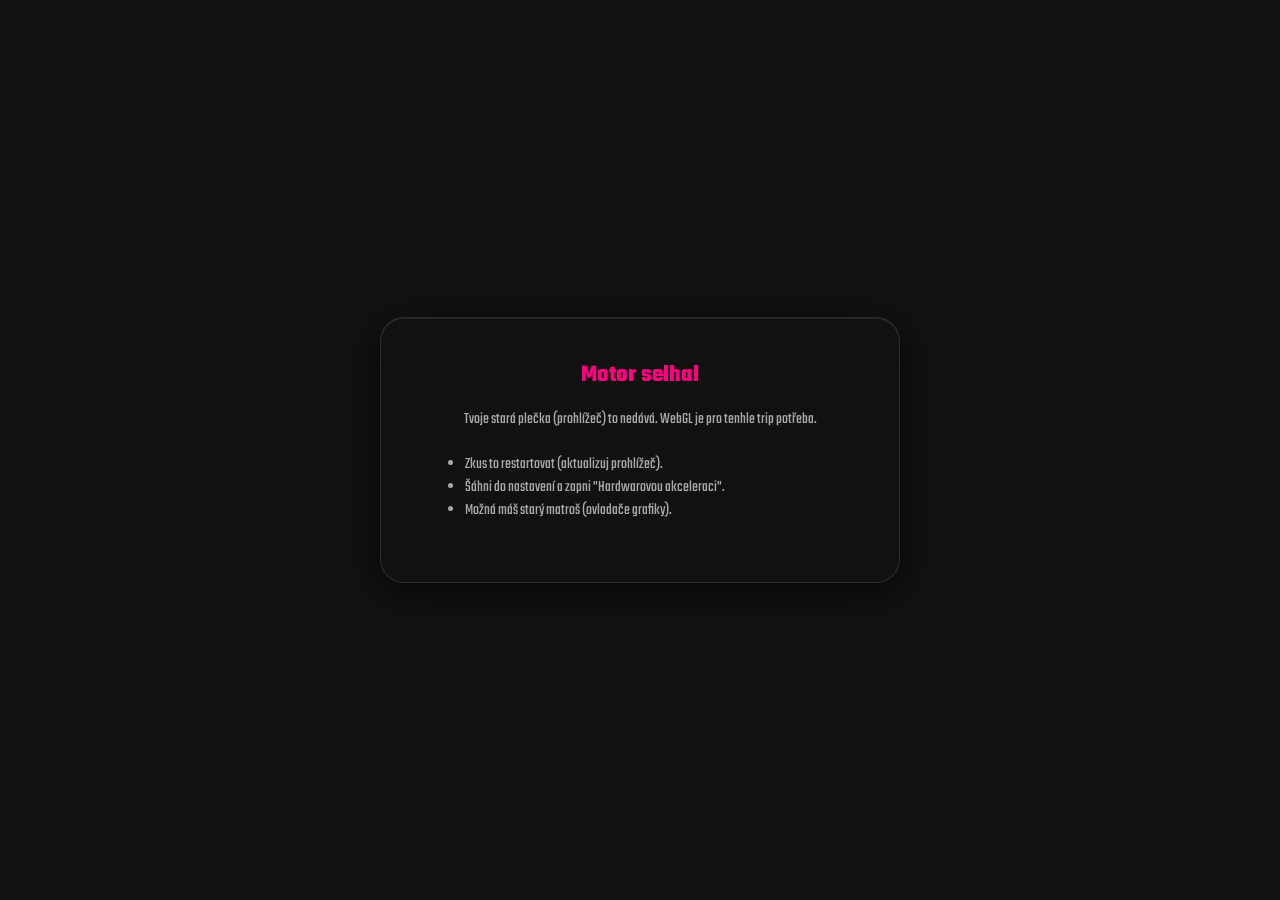
==== index.html @ 1c4b2ab7 "Update index.html" ====
<!DOCTYPE html>
<html lang="cs">
<head>
    <meta charset="UTF-8">
    <meta name="viewport" content="width=device-width, initial-scale=1.0, user-scalable=no, maximum-scale=1.0, viewport-fit=cover">
    <title>Pedrova jízda</title>
    <meta name="description" content="Procedurální underground runner s vlastním WebGL enginem.">
    <meta name="theme-color" content="#00AACC">
    
    <!-- PWA a Apple meta tagy pro fullscreen aplikaci -->
    <meta name="apple-mobile-web-app-capable" content="yes">
    <meta name="apple-mobile-web-app-status-bar-style" content="black-translucent">
    <meta name="apple-mobile-web-app-title" content="Pedrova jízda">
    <link rel="manifest" href="manifest.json">
    <link rel="apple-touch-icon" href="icon.svg">
    <link rel="icon" href="icon.svg" type="image/svg+xml">

    <link rel="preconnect" href="https://fonts.googleapis.com">
    <link rel="preconnect" href="https://fonts.gstatic.com" crossorigin>
    <link href="https://fonts.googleapis.com/css2?family=Roboto+Condensed:ital,wght@0,700;1,400&family=Teko:wght@400;600&display=swap" rel="stylesheet">
    
    <style>
        :root {
            --junkie-cyan: #00BFFF;
            --junkie-magenta: #FF007F;
            --junkie-yellow: #FFD700;
            --dark-concrete: #121212;
            --glass-secondary: rgba(18, 18, 18, 0.85);
            --glass-border: rgba(128, 128, 128, 0.25);
            --glass-highlight: rgba(200, 200, 200, 0.1);
            --text-cyber: #EAEAEA;
            --text-glow: #00BFFF;
            --text-dim: rgba(234, 234, 234, 0.7);
        }

        * { margin: 0; padding: 0; box-sizing: border-box; -webkit-tap-highlight-color: transparent; }
        html, body { width: 100%; height: 100%; overflow: hidden; position: fixed; background: var(--dark-concrete); }
        body { font-family: 'Teko', sans-serif; color: var(--text-cyber); }

        .screen {
            position: fixed; top: 0; left: 0; width: 100%; height: 100%;
            display: flex; flex-direction: column; justify-content: center; align-items: center;
            padding: 20px; opacity: 0; visibility: hidden;
            transition: opacity 0.8s cubic-bezier(0.4, 0, 0.2, 1), visibility 0.8s;
            z-index: 10;
        }

        .screen.active { opacity: 1; visibility: visible; z-index: 20; }

        .glass-panel {
            background: var(--glass-secondary);
            backdrop-filter: blur(15px) saturate(120%); -webkit-backdrop-filter: blur(15px) saturate(120%);
            border: 1px solid var(--glass-border); border-radius: 24px;
            box-shadow: 0 8px 40px rgba(0,0,0,0.7), inset 0 1px 0 var(--glass-highlight);
            padding: 40px; max-width: 520px; width: 100%;
            text-align: center; position: relative; overflow: hidden;
        }
        
        .cyber-title {
            font-family: 'Roboto Condensed', sans-serif;
            font-size: clamp(3rem, 10vw, 4.5rem); font-weight: 700; letter-spacing: -3px;
            text-transform: uppercase;
            background: linear-gradient(135deg, var(--junkie-cyan) 0%, var(--junkie-magenta) 100%);
            background-size: 200% 200%; -webkit-background-clip: text; background-clip: text; -webkit-text-fill-color: transparent;
            animation: titleFlow 6s ease-in-out infinite; margin-bottom: 8px;
        }

        @keyframes titleFlow { 0%, 100% { background-position: 0% 50%; } 50% { background-position: 100% 50%; } }

        .subtitle {
            font-size: 1.5rem; color: var(--text-glow); margin-bottom: 40px; font-weight: 400;
            text-transform: uppercase; letter-spacing: 4px; text-shadow: 0 0 10px var(--junkie-cyan);
        }

        .cyber-btn {
            background: linear-gradient(135deg, var(--junkie-cyan) 0%, var(--junkie-magenta) 100%);
            background-size: 200% 200%; border: none; border-radius: 12px; color: #FFFFFF;
            font-family: 'Teko', sans-serif; font-size: 1.8rem; font-weight: 600;
            padding: 14px 36px; transition: all 0.4s ease; text-transform: uppercase;
            letter-spacing: 2px; cursor: pointer; margin: 10px 0; width: 100%;
            box-shadow: 0 0 15px rgba(0, 191, 255, 0.4), inset 0 0 5px rgba(255,255,255,0.2);
            text-shadow: 0 0 5px #000;
        }
        
        .cyber-btn:disabled { background: #333; cursor: not-allowed; box-shadow: none; transform: none; color: #888; }
        .cyber-btn:hover:not(:disabled) { transform: translateY(-4px); background-position: 100% 50%; box-shadow: 0 0 25px rgba(0, 191, 255, 0.7); }

        #game-canvas { position: fixed; top: 0; left: 0; width: 100%; height: 100%; z-index: 1; }
        .game-hud { 
            position: fixed; top: 0; left: 0; right: 0; 
            z-index: 100; display: flex; justify-content: space-between; align-items: flex-start; pointer-events: none;
            padding-top: env(safe-area-inset-top, 20px);
            padding-left: env(safe-area-inset-left, 20px);
            padding-right: env(safe-area-inset-right, 20px);
        }
        .game-hud > * { pointer-events: all; }

        .hud-panel {
            background: rgba(10, 10, 10, 0.5); backdrop-filter: blur(10px); border: 1px solid var(--glass-border);
            border-radius: 16px; padding: 10px 20px; box-shadow: 0 4px 20px rgba(0,0,0,0.5);
        }
        .cyber-score { font-size: 2.8rem; font-weight: 600; color: var(--junkie-cyan); text-shadow: 0 0 15px var(--junkie-cyan); }
        
        @keyframes hud-glow { 0%, 100% { text-shadow: 0 0 15px var(--junkie-cyan); color: var(--junkie-cyan); } 50% { text-shadow: 0 0 30px var(--junkie-yellow), 0 0 10px #fff; color: var(--junkie-yellow); } }
        .cyber-score.glowing { animation: hud-glow 0.4s ease-in-out; }

        #pause-btn { background: none; border: none; color: var(--text-glow); font-size: 2.2rem; padding: 5px; cursor: pointer; transition: all 0.2s ease; text-shadow: 0 0 10px var(--junkie-cyan); }
        #pause-btn:hover { transform: scale(1.15); color: var(--junkie-magenta); }

        .quote-display { position: fixed; top: 90px; left: 50%; transform: translateX(-50%); z-index: 200; opacity: 0; transition: opacity 0.5s ease-in-out; pointer-events: none; padding-top: env(safe-area-inset-top, 0); }
        .quote-display.active { opacity: 0.9; }

        .quote-text {
            background: rgba(5, 5, 5, 0.8); backdrop-filter: blur(10px);
            border: 1px solid var(--glass-border); border-radius: 16px;
            padding: 12px 20px; font-size: 1.2rem; font-weight: 400; font-style: italic;
            font-family: 'Roboto Condensed', sans-serif;
            color: var(--text-cyber); text-align: center;
            max-width: 500px; box-shadow: 0 0 15px rgba(0, 0, 0, 0.5);
        }
        
        .skill-indicator { 
            position: fixed; bottom: 0; left: 0;
            z-index: 100; display: flex; gap: 10px; pointer-events: none; 
            padding-bottom: env(safe-area-inset-bottom, 20px);
            padding-left: env(safe-area-inset-left, 20px);
        }
        .skill-btn {
            background: rgba(10, 10, 10, 0.5); backdrop-filter: blur(10px); border: 1px solid var(--glass-border);
            border-radius: 12px; padding: 10px 15px; color: var(--text-dim); font-size: 1.2rem;
            font-weight: 400; opacity: 0.5; transition: all 0.3s; box-shadow: 0 4px 20px rgba(0,0,0,0.5);
        }
        .skill-btn.unlocked { opacity: 1; color: var(--junkie-cyan); border-color: var(--junkie-cyan); }
        .skill-btn.cooldown { background: rgba(217,0,91,0.2); color: #ff88aa; }

        .loading-spinner { width: 70px; height: 70px; margin: 30px auto; border: 4px solid var(--glass-border); border-top: 4px solid var(--junkie-cyan); border-radius: 50%; animation: spin 1.2s linear infinite; }
        @keyframes spin { 100% { transform: rotate(360deg); } }

        .loading-text { color: var(--text-glow); font-size: 1.4rem; margin-top: 25px; letter-spacing: 1px; }
        .stats-grid { display: grid; grid-template-columns: 1fr 1fr; gap: 20px; margin: 35px 0; }
        .stat-item { background: rgba(0, 191, 255, 0.05); border-radius: 16px; padding: 18px; border: 1px solid var(--glass-border); }
        .stat-label { font-size: 1.2rem; color: var(--text-dim); margin-bottom: 8px; }
        .stat-value { font-size: 2rem; font-weight: 600; color: var(--junkie-cyan); }
        .final-score { font-size: 5rem; font-weight: 600; color: var(--junkie-magenta); text-shadow: 0 0 25px var(--junkie-magenta); margin: 25px 0; }

        .webgl-fallback { position: fixed; top: 0; left: 0; width: 100%; height: 100%; z-index: 9999; background: var(--dark-concrete); display: none; justify-content: center; align-items: center; padding: 20px; }
        .webgl-fallback.active { display: flex; }
        .webgl-fallback p { margin-top: 15px; line-height: 1.6; color: var(--text-dim); }
        .webgl-fallback ul { text-align: left; margin: 20px auto; max-width: 350px; color: var(--text-dim); }
    </style>
</head>
<body>

    <div id="loading-screen" class="screen active">
        <div class="glass-panel">
            <h1 class="cyber-title">PEDROVA JÍZDA</h1>
            <div class="loading-spinner"></div>
            <div class="loading-text" id="loading-text">Hledám žílu...</div>
        </div>
    </div>

    <div id="main-menu" class="screen">
        <div class="glass-panel">
            <h1 class="cyber-title">PEDROVA JÍZDA</h1>
            <div class="subtitle">Stoky volají</div>
            <button class="cyber-btn" id="play-btn">💉 DÁT SI</button>
        </div>
    </div>

    <div id="game-screen" class="screen">
        <canvas id="game-canvas"></canvas>
        <div class="game-hud">
            <div class="hud-panel"><div class="cyber-score" id="current-score">0</div></div>
            <div class="hud-panel"><button id="pause-btn">||</button></div>
        </div>
        <div class="skill-indicator">
            <div id="skill-doubleJump" class="skill-btn">2x SKOK</div>
            <div id="skill-dash" class="skill-btn">PRŮRAZ</div>
        </div>
        <div id="quote-display" class="quote-display"><div id="quote-text" class="quote-text"></div></div>
    </div>

    <div id="game-over" class="screen">
        <div class="glass-panel">
            <h2 style="font-size: 3rem; color: var(--junkie-magenta); text-transform:uppercase; letter-spacing: 2px;">KONEC JÍZDY</h2>
            <p id="game-over-quote" style="font-family:'Roboto Condensed', sans-serif; font-style: italic; color: var(--text-dim); margin-bottom: 20px; font-size: 1.1rem;"></p>
            <div class="final-score" id="final-score">0</div>
            <div class="stats-grid">
                <div class="stat-item"><div class="stat-label">Nejlepší trip</div><div class="stat-value" id="best-score">0</div></div>
                <div class="stat-item"><div class="stat-label">Doba jízdy</div><div class="stat-value" id="game-time">0s</div></div>
            </div>
            <div id="ai-summary-container" style="margin: 20px 0; display: none;">
                <h3 style="color: var(--junkie-cyan); font-size:1.5rem; letter-spacing: 1px;">ZHODNOCENÍ ABSŤÁKU</h3>
                <div id="ai-summary-spinner" class="loading-spinner" style="width: 30px; height: 30px; margin: 15px auto;"></div>
                <p id="ai-summary-text" style="font-family:'Roboto Condensed', sans-serif; font-style: italic; color: var(--text-dim); font-size: 1.1rem;"></p>
            </div>
            <div class="menu-buttons" style="display: flex; flex-direction: column; gap: 0;">
                <button class="cyber-btn" id="restart-btn">🔄 Zkusit to znovu</button>
                <button class="cyber-btn" id="analyze-run-btn">✍️ Zobrazit hodnocení</button>
                <button class="cyber-btn" id="menu-btn">🏠 Zpátky na ulici</button>
            </div>
        </div>
    </div>
    
    <div class="webgl-fallback" id="webgl-fallback">
        <div class="glass-panel">
            <h2 style="color:var(--junkie-magenta)">Motor selhal</h2>
            <p>Tvoje stará plečka (prohlížeč) to nedává. WebGL je pro tenhle trip potřeba.</p>
            <ul>
                <li>Zkus to restartovat (aktualizuj prohlížeč).</li>
                <li>Šáhni do nastavení a zapni "Hardwarovou akceleraci".</li>
                <li>Možná máš starý matroš (ovladače grafiky).</li>
            </ul>
        </div>
    </div>

    <script type="module">
    const HLASKY_JSON = { "start": ["Třesou se mi ruce, ale musím běžet.", "Ještě jedna dávka a bude líp.", "Tohle je poslední jízda... fakt."], "jump": ["Přeskočit kaluž vlastní beznaděje.", "Skočím pro to, i kdybych měl padnout.", "Letím, i když mám křídla z popela."], "frontflip": ["Salto pro pár drobných.", "Tohle včera v deliriu vypadalo líp.", "Ještě se u toho stihnu poškrábat."], "slide": ["Sklouznout po dně, můj denní chleba.", "Podlézám další překážku života.", "Dole je špína, ale aspoň je to jistota."], "collision": ["Narazil jsem. Zase.", "Konec? Nebo jen další probuzení do pekla?", "Světlo... to bude sanitka."], "gameover": ["Došlo zboží, došel dech.", "Padnul jsem. Zvedne mě někdo?", "Tentokrát to bylo na tvrdo."], "powerup": ["Jo! To je ono! Cítím to!", "Teď mě nic nezastaví! Nic!", "Konečně! Svět dává smysl!"] };
    const ANALYSIS_QUOTES = [ "Skóre nic moc, ale aspoň jsi běžel. Většina to vzdá už na startu.", "Celkem slušná jízda. Skoro jsi zapomněl, že jsi na dně. Skoro.", "Motal ses tam jak vítr v igelitce. Příště víc rovně a míň paniky.", "Hele, na to, v jakým jsi stavu, to nebylo špatný. Teď si dej pauzu, než se složíš.", "Viděl jsem krysy s lepším smyslem pro směr. Ale snaha se cení.", "Sbíral jsi to jak o život. Ta závislost tě jednou zabije... nebo ti nahraje rekord." ];

    class FofrPedro3DHardcore {
        constructor() {
            this.elements = {}; this.gameState = {}; this.lastRunStats = {}; this.audio = { context: null, sfxEnabled: true };
            this.skills = { doubleJump: { unlocked: false, cooldown: 0, duration: 2000 }, dash: { unlocked: false, cooldown: 0, duration: 5000 } };
            this.quoteTimeout = null; this.JUMP_FORCE = 16; this.GRAVITY = -45; this.LANE_WIDTH = 4;
            
            // Materials cache
            this.boxMaterial = null;
            this.cylinderMaterial = null;
            this.powerupMaterial = null;
            
            this.init();
        }

        async init() {
            this.getDOMElements();
            try {
                this.elements['loading-text'].textContent = 'Míchám matroš...';
                await this.initThreeEngine();
            } catch (error) {
                console.error("Selhání inicializace WebGL/Three.js:", error);
                this.showWebGLFallback();
                return;
            }
            this.setupEventListeners();
            this.initAudio();
            this.loadStats();
            this.elements['loading-screen'].classList.remove('active');
            this.elements['main-menu'].classList.add('active');
        }

        showWebGLFallback() { document.querySelectorAll('.screen').forEach(s => s.classList.remove('active')); this.elements['webgl-fallback'].classList.add('active'); }

        getDOMElements() {
            const ids = ['loading-screen', 'main-menu', 'game-screen', 'game-over', 'play-btn', 'restart-btn', 'menu-btn', 'game-canvas', 'current-score', 'final-score', 'best-score', 'game-time', 'pause-btn', 'skill-doubleJump', 'skill-dash', 'loading-text', 'ai-summary-container', 'ai-summary-spinner', 'ai-summary-text', 'analyze-run-btn', 'quote-display', 'quote-text', 'game-over-quote', 'webgl-fallback'];
            ids.forEach(id => this.elements[id] = document.getElementById(id));
        }

        async initThreeEngine() {
            const THREE = await import('https://cdn.skypack.dev/three@0.132.2');
            const { Reflector } = await import('https://cdn.skypack.dev/three@0.132.2/examples/jsm/objects/Reflector.js');
            const { EffectComposer } = await import('https://cdn.skypack.dev/three@0.132.2/examples/jsm/postprocessing/EffectComposer.js');
            const { RenderPass } = await import('https://cdn.skypack.dev/three@0.132.2/examples/jsm/postprocessing/RenderPass.js');
            const { UnrealBloomPass } = await import('https://cdn.skypack.dev/three@0.132.2/examples/jsm/postprocessing/UnrealBloomPass.js');
            const { ShaderPass } = await import('https://cdn.skypack.dev/three@0.132.2/examples/jsm/postprocessing/ShaderPass.js');
            
            this.THREE = THREE;
            this.playerCollider = new this.THREE.Box3();
            this.obstacleCollider = new this.THREE.Box3();
            this.scene = new THREE.Scene();
            this.camera = new THREE.PerspectiveCamera(75, window.innerWidth / window.innerHeight, 0.1, 200);
            this.camera.position.set(0, 4, 10);

            try {
                this.renderer = new THREE.WebGLRenderer({ canvas: this.elements['game-canvas'], antialias: true, alpha: true, powerPreference: "high-performance" });
                if (this.renderer.getContext() === null) throw new Error("Nepodařilo se získat WebGL kontext.");
            } catch (e) {
                throw new Error(`Selhání inicializace WebGL Rendereru: ${e.message}`);
            }

            this.renderer.setSize(window.innerWidth, window.innerHeight);
            this.renderer.setPixelRatio(Math.min(window.devicePixelRatio, 2));
            this.renderer.setClearColor(0x000000, 0);
            this.clock = new THREE.Clock();
            
            const composer = new EffectComposer(this.renderer);
            composer.addPass(new RenderPass(this.scene, this.camera));
            const bloomPass = new UnrealBloomPass(new THREE.Vector2(window.innerWidth, window.innerHeight), 0.8, 0.8, 0.2);
            composer.addPass(bloomPass);

            const customShader = {
                uniforms: { "tDiffuse": { value: null }, "vignette": { value: 0.9 }, "scanline": { value: 0.03 } },
                vertexShader: `varying vec2 vUv; void main() { vUv = uv; gl_Position = projectionMatrix * modelViewMatrix * vec4( position, 1.0 ); }`,
                fragmentShader: `uniform sampler2D tDiffuse; uniform float vignette; uniform float scanline; varying vec2 vUv; void main() { vec4 color = texture2D( tDiffuse, vUv ); float vig = 1.0 - smoothstep(0.0, vignette, length(vUv - 0.5)); float scan = sin(vUv.y * 500.0) * scanline; gl_FragColor = color * vig - scan; }`
            };
            const shaderPass = new ShaderPass(customShader);
            composer.addPass(shaderPass);
            this.composer = composer;

            this.setupWorld(Reflector);
        }

        setupWorld(Reflector) {
            this.scene.fog = new this.THREE.Fog(0x101015, 15, 80);
            this.scene.add(new this.THREE.AmbientLight(0x404040, 1.5));

            const playerGroup = new this.THREE.Group();
            const coreGeo = new this.THREE.SphereGeometry(0.2, 16, 8);
            const coreMat = new this.THREE.MeshPhongMaterial({color: 0xffffff, emissive: 0x00BFFF, emissiveIntensity: 3});
            const core = new this.THREE.Mesh(coreGeo, coreMat);

            const boardGeo = new this.THREE.BoxGeometry(0.8, 0.05, 2.2);
            const boardMat = new this.THREE.MeshStandardMaterial({ color: 0xcccccc, metalness: 0.95, roughness: 0.4, emissive: 0xaaaaaa, emissiveIntensity: 0.1 });
            const board = new this.THREE.Mesh(boardGeo, boardMat);
            board.position.y = -0.1
            playerGroup.add(core);
            playerGroup.add(board);
            this.player = playerGroup;
            this.scene.add(this.player);

            // OPTIMIZATION: Create texture once and reuse it
            const sharedTunnelTex = this.createTunnelTexture();
            sharedTunnelTex.wrapS = sharedTunnelTex.wrapT = this.THREE.RepeatWrapping;

            const tubePath = new this.THREE.LineCurve3(new this.THREE.Vector3(0,0,0), new this.THREE.Vector3(0,0,-200));
            const tubeGeo = new this.THREE.TubeGeometry(tubePath, 12, 8, 8, false);
            // Use shared texture
            const tubeMat = new this.THREE.MeshStandardMaterial({ map: sharedTunnelTex, side: this.THREE.BackSide, roughness: 0.8, metalness: 0.2 });
            this.tunnel = new this.THREE.Mesh(tubeGeo, tubeMat);
            this.scene.add(this.tunnel);

            // OPTIMIZATION: Initialize shared materials
            this.boxMaterial = new this.THREE.MeshStandardMaterial({ 
                color: 0x808080, 
                roughness: 0.9, 
                map: sharedTunnelTex, // Reuse the heavy texture
                emissive: 0xFFD700, 
                emissiveIntensity: 0.3 
            });

            this.cylinderMaterial = new this.THREE.MeshStandardMaterial({ 
                color: 0x8B4513, 
                metalness: 0.8, 
                roughness: 0.6, 
                emissive: 0xFF0000, 
                emissiveIntensity: 0.5 
            });

            this.powerupMaterial = new this.THREE.MeshPhongMaterial({ 
                color: 0xffffff, 
                emissive: 0x39FF14, 
                emissiveIntensity: 2 
            });

            const floorGeo = new this.THREE.PlaneGeometry(30, 200);
            this.floor = new Reflector(floorGeo, { clipBias: 0.003, textureWidth: window.innerWidth * window.devicePixelRatio, textureHeight: window.innerHeight * window.devicePixelRatio, color: 0x222222 });
            this.floor.rotation.x = -Math.PI / 2; this.floor.position.y = -1; this.scene.add(this.floor);
            
            this.keyLight = new this.THREE.SpotLight(0xffffff, 2.0, 100, Math.PI / 4, 0.8);
            this.scene.add(this.keyLight);
            this.scene.add(this.keyLight.target);

            this.tunnelLights = [];
            for (let i = 0; i < 5; i++) {
                const color = Math.random() > 0.5 ? 0xff007F : 0x00BFFF;
                const light = new this.THREE.PointLight(color, 1, 30);
                light.position.set(Math.random() * 20 - 10, Math.random() * 10, -50 - (i * 40));
                this.scene.add(light);
                this.tunnelLights.push(light);
            }

            this.gameObjects = [];
        }

        createTunnelTexture() {
            const canvas = document.createElement('canvas'); canvas.width = 1024; canvas.height = 4096;
            const ctx = canvas.getContext('2d');
            ctx.fillStyle = '#3a3a3a'; ctx.fillRect(0, 0, 1024, 4096);
            for (let i = 0; i < 40000; i++) {
                const x = Math.random() * 1024; const y = Math.random() * 4096; const c = Math.floor(Math.random() * 25) + 45;
                ctx.fillStyle = `rgb(${c},${c},${c})`; ctx.fillRect(x, y, 3, 3);
            }
            ctx.strokeStyle = '#282828'; ctx.lineWidth = 30;
            for (let y = 0; y < 4096; y += 512) {
                ctx.beginPath(); ctx.moveTo(0, y + (Math.random() - 0.5) * 20); ctx.lineTo(1024, y + (Math.random() - 0.5) * 20); ctx.stroke();
            }
            ctx.fillStyle = 'rgba(10, 50, 10, 0.25)';
            for(let i=0; i<15; i++) { ctx.fillRect(Math.random()*1024, Math.random()*4096, 200, 400); }
            ctx.fillStyle = '#aaa'; ctx.font = '60px Teko'; ctx.globalAlpha = 0.05;
            ctx.fillText("PEDRO ŽIJE", Math.random() * 600, Math.random() * 4096);
            ctx.fillText("KDE JE DALŠÍ?", Math.random() * 600, Math.random() * 4096);
            ctx.globalAlpha = 1.0;
            return new this.THREE.CanvasTexture(canvas);
        }

        initAudio() { try { this.audio.context = new (window.AudioContext || window.webkitAudioContext)(); } catch(e) { this.audio.sfxEnabled = false; } }
        loadStats() { this.elements['best-score'].textContent = localStorage.getItem('fp3d_bestScore') || 0; }
        setupEventListeners() {
            this.elements['play-btn'].addEventListener('click', () => this.startGame());
            this.elements['restart-btn'].addEventListener('click', () => this.startGame());
            this.elements['menu-btn'].addEventListener('click', () => this.showScreen('main-menu'));
            this.elements['pause-btn'].addEventListener('click', () => this.togglePause());
            this.elements['analyze-run-btn'].addEventListener('click', () => this.analyzeRun());
            window.addEventListener('resize', () => this.onWindowResize());
            document.addEventListener('keydown', (e) => this.handleInput('keydown', e));
            const c=this.elements['game-canvas'];
            c.addEventListener('touchstart', (e) => this.handleInput('touchstart', e), { passive: false });
            c.addEventListener('touchend', (e) => this.handleInput('touchend', e), { passive: false });
        }

        startGame() {
            if (this.audio.context && this.audio.context.state === 'suspended') this.audio.context.resume();
            this.gameState = { isPlaying: true, isPaused: false, score: 0, startTime: Date.now(), speed: 20, baseSpeed: 20, maxSpeed: 60, lane: 1, playerY: -0.6, playerVelocityY: 0, jumpCount: 0, isDashing: false, runStats: { jumps: 0, dashes: 0, obstaclesDodged: 0, powerups: 0 } };
            this.skills.doubleJump.unlocked = true; this.skills.dash.unlocked = true;
            this.skills.doubleJump.cooldown = 0; this.skills.dash.cooldown = 0;
            this.updateSkillUI();
            // OPTIMIZATION: Only dispose geometry, keep materials
            this.gameObjects.forEach(o => { 
                this.scene.remove(o.mesh); 
                o.mesh.geometry.dispose(); 
                // Do NOT dispose shared materials here
            });
            this.gameObjects = []; this.lastSpawnZ = 0; this.player.position.set(0, this.gameState.playerY, 0); this.camera.position.set(0, 4, 10);
            this.elements['ai-summary-container'].style.display = 'none';
            this.elements['analyze-run-btn'].style.display = 'block';
            this.elements['analyze-run-btn'].disabled = false;
            this.showScreen('game-screen'); this.showQuote('start');
            if(this.animationFrame) cancelAnimationFrame(this.animationFrame);
            this.gameLoop();
        }

        showScreen(id) { document.querySelectorAll('.screen').forEach(s => s.classList.remove('active')); this.elements[id].classList.add('active'); }

        gameLoop() {
            if (!this.gameState.isPlaying) return;
            this.animationFrame = requestAnimationFrame(() => this.gameLoop());
            if (this.gameState.isPaused) return;
            const delta = this.clock.getDelta();
            this.update(delta); this.composer.render();
        }
        
        update(delta) {
            const s = this.gameState;
            s.speed = Math.min(s.maxSpeed, s.baseSpeed + (Date.now() - s.startTime) / 2500);
            s.score += Math.floor(s.speed * delta * 10);
            this.elements['current-score'].textContent = s.score;
            if (s.playerY > -0.6 || s.playerVelocityY !== 0) {
                s.playerVelocityY += this.GRAVITY * delta; s.playerY += s.playerVelocityY * delta;
                if (s.playerY <= -0.6) { s.playerY = -0.6; s.playerVelocityY = 0; s.jumpCount = 0; }
            }
            this.player.position.y = s.playerY;
            const targetX = (s.lane - 1) * this.LANE_WIDTH;
            this.player.position.x += (targetX - this.player.position.x) * 0.15;
            this.player.rotation.y = (this.player.position.x - targetX) * -0.1;
            const moveZ = s.speed * delta * (s.isDashing ? 3 : 1);
            this.player.position.z -= moveZ;
            this.tunnel.material.map.offset.y -= moveZ * 0.005;
            this.lastSpawnZ += moveZ;
            if (this.lastSpawnZ > (600 / s.speed)) { this.spawnObject(); this.lastSpawnZ = 0; }
            Object.values(this.skills).forEach(sk => { if (sk.cooldown > 0) { sk.cooldown -= delta * 1000; if(sk.cooldown <= 0) this.updateSkillUI(); }});
            this.checkCollisions(); this.cleanupObjects();
            this.camera.position.x += (this.player.position.x * 0.5 - this.camera.position.x) * 0.1;
            this.camera.position.y += (this.player.position.y + 3 - this.camera.position.y) * 0.1;
            this.camera.position.z = this.player.position.z + 10;
            
            this.keyLight.position.set( this.player.position.x, this.player.position.y + 5, this.player.position.z + 5 );
            this.keyLight.target.position.set( this.player.position.x, this.player.position.y, this.player.position.z - 50 );
            this.keyLight.target.updateMatrixWorld();

            this.tunnelLights.forEach(light => {
                light.intensity = (Math.sin(Date.now() * 0.002 + light.position.z) * 0.5 + 0.5) * 1.5;
                if (light.position.z > this.camera.position.z) {
                    light.position.z = this.player.position.z - 180;
                }
            });
        }

        spawnObject() {
            (Math.random() > 0.25) ? this.spawnObstacle() : this.spawnPowerup();
        }

        spawnObstacle() {
            const type = Math.random(); 
            let mesh, geo; // Removed mat declaration
            const zPos = this.player.position.z - 150;
            
            if (type < 0.6) {
                const lane = Math.floor(Math.random() * 3);
                geo = new this.THREE.BoxGeometry(this.LANE_WIDTH - 1, 8, 2);
                // OPTIMIZATION: Use shared material
                mesh = new this.THREE.Mesh(geo, this.boxMaterial);
                mesh.position.set((lane - 1) * this.LANE_WIDTH, 3, zPos);
            } else {
                geo = new this.THREE.CylinderGeometry(0.5, 0.5, this.LANE_WIDTH * 3.2, 16);
                // OPTIMIZATION: Use shared material
                mesh = new this.THREE.Mesh(geo, this.cylinderMaterial);
                mesh.rotation.z = Math.PI / 2; 
                mesh.position.set(0, 0, zPos);
            }
            this.scene.add(mesh); 
            this.gameObjects.push({ mesh, type: 'obstacle' });
        }

        spawnPowerup() {
            const lane = Math.floor(Math.random() * 3);
            const zPos = this.player.position.z - 150;
            const geo = new this.THREE.CylinderGeometry(0.1, 0.1, 0.8, 8);
            // OPTIMIZATION: Use shared material
            const mesh = new this.THREE.Mesh(geo, this.powerupMaterial);
            mesh.rotation.x = Math.PI/2;
            mesh.position.set((lane - 1) * this.LANE_WIDTH, -0.4, zPos);
            this.scene.add(mesh); 
            this.gameObjects.push({ mesh, type: 'powerup' });
        }

        checkCollisions() {
            this.playerCollider.setFromObject(this.player);
            for (let i = this.gameObjects.length - 1; i >= 0; i--) {
                const obj = this.gameObjects[i];
                if (Math.abs(obj.mesh.position.z - this.player.position.z) > 3) continue;
                this.obstacleCollider.setFromObject(obj.mesh);
                if (this.playerCollider.intersectsBox(this.obstacleCollider)) {
                    if (obj.type === 'obstacle') { this.gameOver(); return; } 
                    else if (obj.type === 'powerup') { this.collectPowerup(i); }
                }
            }
        }
        
        collectPowerup(index) {
            this.vibrate(50);
            const obj = this.gameObjects[index];
            this.scene.remove(obj.mesh); 
            obj.mesh.geometry.dispose(); 
            // OPTIMIZATION: Do not dispose shared material
            this.gameObjects.splice(index, 1);
            this.playSound('powerup'); this.showQuote('powerup');
            this.gameState.score += 500; this.gameState.runStats.powerups++;
            this.gameState.baseSpeed += 1;
            const scoreEl = this.elements['current-score'];
            scoreEl.classList.add('glowing');
            setTimeout(() => scoreEl.classList.remove('glowing'), 500);
            setTimeout(() => this.gameState.baseSpeed -= 1, 5000);
        }

        cleanupObjects() {
            for (let i = this.gameObjects.length - 1; i >= 0; i--) {
                const obj = this.gameObjects[i];
                if (obj.mesh.position.z > this.camera.position.z + 10) {
                    this.scene.remove(obj.mesh); 
                    obj.mesh.geometry.dispose(); 
                    // OPTIMIZATION: Do not dispose shared material
                    if (obj.type === 'obstacle') this.gameState.runStats.obstaclesDodged++;
                    this.gameObjects.splice(i, 1);
                }
            }
        }

        gameOver() {
            if (!this.gameState.isPlaying) return;
            this.vibrate([100, 50, 100]);
            this.gameState.isPlaying = false; this.playSound('collision'); this.showQuote('collision');
            this.lastRunStats = { score: this.gameState.score, time: ((Date.now() - this.gameState.startTime) / 1000).toFixed(1), ...this.gameState.runStats };
            this.elements['final-score'].textContent = this.lastRunStats.score; this.elements['game-time'].textContent = this.lastRunStats.time + 's';
            const best = localStorage.getItem('fp3d_bestScore') || 0;
            if (this.lastRunStats.score > best) { localStorage.setItem('fp3d_bestScore', this.lastRunStats.score); this.elements['best-score'].textContent = this.lastRunStats.score; } 
            else { this.elements['best-score'].textContent = best; }
            this.elements['game-over-quote'].textContent = this.getRandomQuote('gameover');
            this.showScreen('game-over');
        }

        handleInput(type, event) {
            if (!this.gameState.isPlaying || this.gameState.isPaused) return;
            if (type === 'touchstart') { event.preventDefault(); this.touchStart = { x: event.touches[0].clientX, y: event.touches[0].clientY }; } 
            else if (type === 'touchend') {
                event.preventDefault(); if (!this.touchStart) return;
                const dx = event.changedTouches[0].clientX - this.touchStart.x; const dy = event.changedTouches[0].clientY - this.touchStart.y;
                if (Math.abs(dx) > Math.abs(dy) && Math.abs(dx) > 30) { this.gameState.lane = Math.max(0, Math.min(2, this.gameState.lane + (dx > 0 ? 1 : -1))); } 
                else if (Math.abs(dy) > 30) { if (dy < 0) this.doJump(); else this.doDash(); }
                this.touchStart = null;
            } 
            if (type === 'keydown') {
                switch(event.code) {
                    case 'ArrowLeft': case 'KeyA': this.gameState.lane = Math.max(0, this.gameState.lane - 1); break;
                    case 'ArrowRight': case 'KeyD': this.gameState.lane = Math.min(2, this.gameState.lane + 1); break;
                    case 'ArrowUp': case 'KeyW': case 'Space': event.preventDefault(); this.doJump(); break;
                    case 'ArrowDown': case 'KeyS': event.preventDefault(); this.doDash(); break;
                }
            }
        }

        doJump() {
            if (this.gameState.jumpCount < 1 && this.gameState.playerY <= -0.6) { this.gameState.playerVelocityY = this.JUMP_FORCE; this.gameState.jumpCount = 1; this.gameState.runStats.jumps++; this.playSound('jump'); this.showQuote('jump'); } 
            else if (this.gameState.jumpCount < 2 && this.skills.doubleJump.unlocked && this.skills.doubleJump.cooldown <= 0) { this.gameState.playerVelocityY = this.JUMP_FORCE * 0.9; this.gameState.jumpCount = 2; this.skills.doubleJump.cooldown = this.skills.doubleJump.duration; this.updateSkillUI(); this.gameState.runStats.jumps++; this.playSound('jump'); this.showQuote('frontflip'); }
        }

        doDash() { if (!this.gameState.isDashing && this.skills.dash.unlocked && this.skills.dash.cooldown <= 0) { this.vibrate(75); this.gameState.isDashing = true; this.skills.dash.cooldown = this.skills.dash.duration; this.updateSkillUI(); this.gameState.runStats.dashes++; this.playSound('dash'); this.showQuote('slide'); setTimeout(() => this.gameState.isDashing = false, 300); } }
        updateSkillUI() { for (const [s,d] of Object.entries(this.skills)) { const e = this.elements[`skill-${s}`]; if (!e) continue; e.classList.toggle('unlocked', d.unlocked); e.classList.toggle('cooldown', d.cooldown > 0); } }
        togglePause() { if (!this.gameState.isPlaying) return; this.gameState.isPaused = !this.gameState.isPaused; this.elements['pause-btn'].innerHTML = this.gameState.isPaused ? '▶' : '||'; }
        onWindowResize() { if (!this.camera || !this.renderer) return; this.camera.aspect = window.innerWidth / window.innerHeight; this.camera.updateProjectionMatrix(); this.renderer.setSize(window.innerWidth, window.innerHeight); this.composer.setSize(window.innerWidth, window.innerHeight); }
        playSound(type) { if (!this.audio.sfxEnabled || !this.audio.context) return; const t = this.audio.context.currentTime; const o = this.audio.context.createOscillator(); const g = this.audio.context.createGain(); o.connect(g); g.connect(this.audio.context.destination); g.gain.setValueAtTime(0.2, t); switch(type) { case 'jump': o.frequency.setValueAtTime(300, t); o.frequency.exponentialRampToValueAtTime(600, t + 0.1); break; case 'dash': o.type = 'sawtooth'; o.frequency.setValueAtTime(600, t); o.frequency.exponentialRampToValueAtTime(100, t + 0.2); break; case 'collision': o.type = 'square'; o.frequency.setValueAtTime(150, t); o.frequency.exponentialRampToValueAtTime(40, t + 0.4); break; case 'powerup': o.frequency.setValueAtTime(600, t); o.frequency.exponentialRampToValueAtTime(1200, t+0.05); o.frequency.exponentialRampToValueAtTime(800, t+0.2); break; } g.gain.exponentialRampToValueAtTime(0.001, t + 0.3); o.start(t); o.stop(t + 0.4); }
        getRandomQuote(c) { const q = HLASKY_JSON[c]; return q ? q[Math.floor(Math.random() * q.length)] : ''; }
        showQuote(c) { 
            const t = this.getRandomQuote(c); if (!t) return; 
            const qd=this.elements['quote-display']; const qt=this.elements['quote-text']; 
            qt.textContent = t; qd.classList.add('active'); 
            if (this.quoteTimeout) clearTimeout(this.quoteTimeout); 
            this.quoteTimeout = setTimeout(() => { qd.classList.remove('active'); }, 3500); 
        }
        
        analyzeRun() {
            const btn = this.elements['analyze-run-btn'];
            btn.disabled = true; btn.style.display = 'none';
            this.elements['ai-summary-container'].style.display = 'block';
            this.elements['ai-summary-spinner'].style.display = 'block';
            this.elements['ai-summary-text'].textContent = '';
            
            setTimeout(() => {
                const quote = ANALYSIS_QUOTES[Math.floor(Math.random() * ANALYSIS_QUOTES.length)];
                this.elements['ai-summary-text'].textContent = quote;
                this.elements['ai-summary-spinner'].style.display = 'none';
            }, 1000);
        }

        vibrate(pattern) {
            if ('vibrate' in navigator) {
                navigator.vibrate(pattern);
            }
        }
    }

    window.onload = () => {
        if ('serviceWorker' in navigator) {
            navigator.serviceWorker.register('service-worker.js')
                .then(reg => console.log('Service Worker zaregistrován.', reg))
                .catch(err => console.error('Chyba registrace Service Workeru:', err));
        }

        new FofrPedro3DHardcore();
    };
    </script>
</body>
</html>
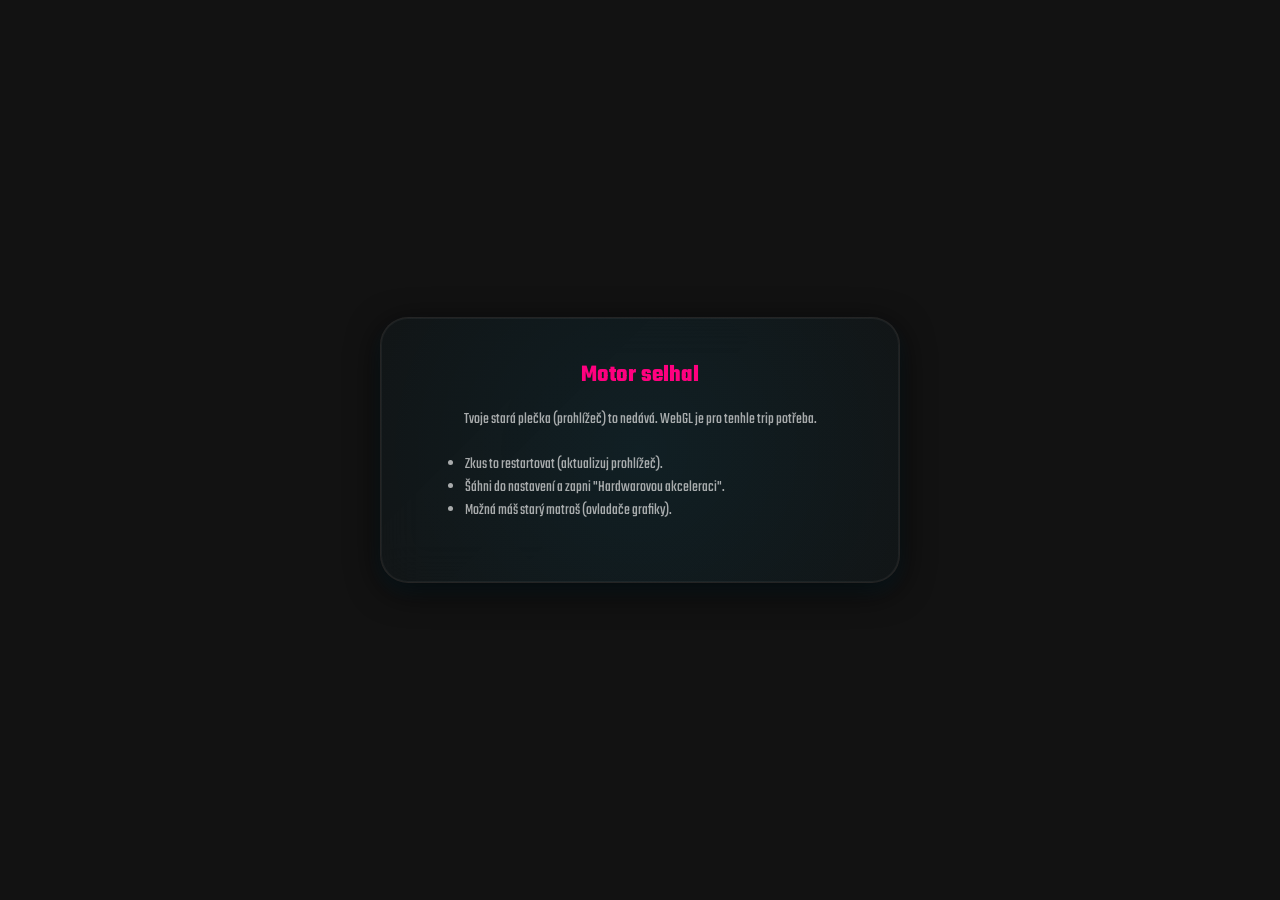
==== commit 4d642128: "Update index.html" ====
--- a/index.html
+++ b/index.html
@@ -7,14 +7,14 @@
     <meta name="description" content="Procedurální underground runner s vlastním WebGL enginem.">
     <meta name="theme-color" content="#00AACC">
     
-    <!-- PWA a Apple meta tagy pro fullscreen aplikaci -->
     <meta name="apple-mobile-web-app-capable" content="yes">
     <meta name="apple-mobile-web-app-status-bar-style" content="black-translucent">
     <meta name="apple-mobile-web-app-title" content="Pedrova jízda">
+    
     <link rel="manifest" href="manifest.json">
-    <link rel="apple-touch-icon" href="icon.svg">
     <link rel="icon" href="icon.svg" type="image/svg+xml">
-
+    <link rel="apple-touch-icon" href="icons/icon-192.png">
+    
     <link rel="preconnect" href="https://fonts.googleapis.com">
     <link rel="preconnect" href="https://fonts.gstatic.com" crossorigin>
     <link href="https://fonts.googleapis.com/css2?family=Roboto+Condensed:ital,wght@0,700;1,400&family=Teko:wght@400;600&display=swap" rel="stylesheet">
@@ -26,217 +26,615 @@
             --junkie-yellow: #FFD700;
             --dark-concrete: #121212;
             --glass-secondary: rgba(18, 18, 18, 0.85);
-            --glass-border: rgba(128, 128, 128, 0.25);
-            --glass-highlight: rgba(200, 200, 200, 0.1);
+            --glass-border: rgba(255, 255, 255, 0.08);
+            --glass-highlight: rgba(255, 255, 255, 0.05);
             --text-cyber: #EAEAEA;
             --text-glow: #00BFFF;
             --text-dim: rgba(234, 234, 234, 0.7);
         }
 
-        * { margin: 0; padding: 0; box-sizing: border-box; -webkit-tap-highlight-color: transparent; }
-        html, body { width: 100%; height: 100%; overflow: hidden; position: fixed; background: var(--dark-concrete); }
-        body { font-family: 'Teko', sans-serif; color: var(--text-cyber); }
+        * {
+            margin: 0;
+            padding: 0;
+            box-sizing: border-box;
+            -webkit-tap-highlight-color: transparent;
+        }
+
+        html, body {
+            width: 100%;
+            height: 100%;
+            overflow: hidden;
+            position: fixed;
+            background: var(--dark-concrete);
+        }
+
+        body {
+            font-family: 'Teko', sans-serif;
+            color: var(--text-cyber);
+        }
 
         .screen {
-            position: fixed; top: 0; left: 0; width: 100%; height: 100%;
-            display: flex; flex-direction: column; justify-content: center; align-items: center;
-            padding: 20px; opacity: 0; visibility: hidden;
-            transition: opacity 0.8s cubic-bezier(0.4, 0, 0.2, 1), visibility 0.8s;
+            position: fixed;
+            top: 0;
+            left: 0;
+            width: 100%;
+            height: 100%;
+            display: flex;
+            flex-direction: column;
+            justify-content: center;
+            align-items: center;
+            padding: 20px;
+            opacity: 0;
+            visibility: hidden;
+            transition: opacity 0.5s cubic-bezier(0.4, 0, 0.2, 1), 
+                        visibility 0.5s,
+                        transform 0.5s cubic-bezier(0.4, 0, 0.2, 1);
+            transform: scale(0.95);
             z-index: 10;
         }
 
-        .screen.active { opacity: 1; visibility: visible; z-index: 20; }
+        .screen.active {
+            opacity: 1;
+            visibility: visible;
+            z-index: 20;
+            transform: scale(1);
+        }
 
         .glass-panel {
-            background: var(--glass-secondary);
-            backdrop-filter: blur(15px) saturate(120%); -webkit-backdrop-filter: blur(15px) saturate(120%);
-            border: 1px solid var(--glass-border); border-radius: 24px;
-            box-shadow: 0 8px 40px rgba(0,0,0,0.7), inset 0 1px 0 var(--glass-highlight);
-            padding: 40px; max-width: 520px; width: 100%;
-            text-align: center; position: relative; overflow: hidden;
-        }
-        
+            background: linear-gradient(135deg, rgba(18, 18, 18, 0.9) 0%, rgba(18, 18, 18, 0.85) 100%);
+            backdrop-filter: blur(20px) saturate(150%);
+            -webkit-backdrop-filter: blur(20px) saturate(150%);
+            border: 1px solid var(--glass-border);
+            border-radius: 28px;
+            box-shadow: 
+                0 8px 32px rgba(0, 0, 0, 0.8),
+                0 0 0 1px var(--glass-highlight) inset,
+                0 8px 16px rgba(0, 191, 255, 0.1);
+            padding: 40px;
+            max-width: 520px;
+            width: 100%;
+            text-align: center;
+            position: relative;
+            overflow: hidden;
+        }
+
+        .glass-panel::before {
+            content: '';
+            position: absolute;
+            top: -50%;
+            left: -50%;
+            width: 200%;
+            height: 200%;
+            background: radial-gradient(circle, rgba(0, 191, 255, 0.08) 0%, transparent 70%);
+            animation: pulseGlow 8s ease-in-out infinite;
+            pointer-events: none;
+            z-index: -1;
+        }
+
+        @keyframes pulseGlow {
+            0%, 100% { transform: scale(1); opacity: 0.3; }
+            50% { transform: scale(1.1); opacity: 0.6; }
+        }
+
         .cyber-title {
             font-family: 'Roboto Condensed', sans-serif;
-            font-size: clamp(3rem, 10vw, 4.5rem); font-weight: 700; letter-spacing: -3px;
+            font-size: clamp(3rem, 10vw, 5rem);
+            font-weight: 700;
+            letter-spacing: -4px;
             text-transform: uppercase;
-            background: linear-gradient(135deg, var(--junkie-cyan) 0%, var(--junkie-magenta) 100%);
-            background-size: 200% 200%; -webkit-background-clip: text; background-clip: text; -webkit-text-fill-color: transparent;
-            animation: titleFlow 6s ease-in-out infinite; margin-bottom: 8px;
-        }
-
-        @keyframes titleFlow { 0%, 100% { background-position: 0% 50%; } 50% { background-position: 100% 50%; } }
+            background: linear-gradient(135deg, 
+                var(--junkie-cyan) 0%, 
+                #00D4FF 25%,
+                var(--junkie-magenta) 75%,
+                #FF4DA6 100%);
+            background-size: 200% 200%;
+            -webkit-background-clip: text;
+            background-clip: text;
+            -webkit-text-fill-color: transparent;
+            animation: titleFlow 8s ease-in-out infinite;
+            margin-bottom: 12px;
+            filter: drop-shadow(0 0 20px rgba(0, 191, 255, 0.5));
+        }
+
+        @keyframes titleFlow {
+            0%, 100% { background-position: 0% 50%; }
+            50% { background-position: 100% 50%; }
+        }
 
         .subtitle {
-            font-size: 1.5rem; color: var(--text-glow); margin-bottom: 40px; font-weight: 400;
-            text-transform: uppercase; letter-spacing: 4px; text-shadow: 0 0 10px var(--junkie-cyan);
+            font-size: 1.5rem;
+            color: var(--text-glow);
+            margin-bottom: 40px;
+            font-weight: 400;
+            text-transform: uppercase;
+            letter-spacing: 4px;
+            text-shadow: 0 0 10px var(--junkie-cyan);
         }
 
         .cyber-btn {
             background: linear-gradient(135deg, var(--junkie-cyan) 0%, var(--junkie-magenta) 100%);
-            background-size: 200% 200%; border: none; border-radius: 12px; color: #FFFFFF;
-            font-family: 'Teko', sans-serif; font-size: 1.8rem; font-weight: 600;
-            padding: 14px 36px; transition: all 0.4s ease; text-transform: uppercase;
-            letter-spacing: 2px; cursor: pointer; margin: 10px 0; width: 100%;
-            box-shadow: 0 0 15px rgba(0, 191, 255, 0.4), inset 0 0 5px rgba(255,255,255,0.2);
-            text-shadow: 0 0 5px #000;
-        }
-        
-        .cyber-btn:disabled { background: #333; cursor: not-allowed; box-shadow: none; transform: none; color: #888; }
-        .cyber-btn:hover:not(:disabled) { transform: translateY(-4px); background-position: 100% 50%; box-shadow: 0 0 25px rgba(0, 191, 255, 0.7); }
-
-        #game-canvas { position: fixed; top: 0; left: 0; width: 100%; height: 100%; z-index: 1; }
-        .game-hud { 
-            position: fixed; top: 0; left: 0; right: 0; 
-            z-index: 100; display: flex; justify-content: space-between; align-items: flex-start; pointer-events: none;
+            background-size: 200% 200%;
+            border: none;
+            border-radius: 16px;
+            color: #FFFFFF;
+            font-family: 'Teko', sans-serif;
+            font-size: 1.8rem;
+            font-weight: 600;
+            padding: 16px 40px;
+            transition: all 0.4s cubic-bezier(0.4, 0, 0.2, 1);
+            text-transform: uppercase;
+            letter-spacing: 2px;
+            cursor: pointer;
+            margin: 10px 0;
+            width: 100%;
+            box-shadow: 
+                0 4px 20px rgba(0, 191, 255, 0.3),
+                0 0 0 0 rgba(0, 191, 255, 0.4),
+                inset 0 1px 0 rgba(255, 255, 255, 0.2);
+            text-shadow: 0 2px 8px rgba(0, 0, 0, 0.5);
+            position: relative;
+            overflow: hidden;
+        }
+
+        .cyber-btn::before {
+            content: '';
+            position: absolute;
+            top: 0;
+            left: -100%;
+            width: 100%;
+            height: 100%;
+            background: linear-gradient(90deg, transparent, rgba(255, 255, 255, 0.3), transparent);
+            transition: left 0.5s;
+        }
+
+        .cyber-btn:hover::before {
+            left: 100%;
+        }
+
+        .cyber-btn:disabled {
+            background: #333;
+            cursor: not-allowed;
+            box-shadow: none;
+            transform: none;
+            color: #888;
+        }
+
+        .cyber-btn:hover:not(:disabled) {
+            transform: translateY(-4px) scale(1.02);
+            background-position: 100% 50%;
+            box-shadow: 
+                0 8px 32px rgba(0, 191, 255, 0.6),
+                0 0 0 4px rgba(0, 191, 255, 0.2),
+                inset 0 1px 0 rgba(255, 255, 255, 0.3);
+        }
+
+        .cyber-btn:active:not(:disabled) {
+            transform: translateY(-2px) scale(0.98);
+            transition: all 0.1s;
+        }
+
+        #game-canvas {
+            position: fixed;
+            top: 0;
+            left: 0;
+            width: 100%;
+            height: 100%;
+            z-index: 1;
+        }
+
+        .game-hud {
+            position: fixed;
+            top: 0;
+            left: 0;
+            right: 0;
+            z-index: 100;
+            display: flex;
+            justify-content: space-between;
+            align-items: flex-start;
+            pointer-events: none;
             padding-top: env(safe-area-inset-top, 20px);
             padding-left: env(safe-area-inset-left, 20px);
             padding-right: env(safe-area-inset-right, 20px);
-        }
-        .game-hud > * { pointer-events: all; }
+            transition: opacity 0.3s ease, transform 0.3s ease;
+        }
+
+        .game-hud.faded {
+            opacity: 0.3;
+            transform: scale(0.95);
+        }
+
+        .game-hud > * {
+            pointer-events: all;
+        }
 
         .hud-panel {
-            background: rgba(10, 10, 10, 0.5); backdrop-filter: blur(10px); border: 1px solid var(--glass-border);
-            border-radius: 16px; padding: 10px 20px; box-shadow: 0 4px 20px rgba(0,0,0,0.5);
-        }
-        .cyber-score { font-size: 2.8rem; font-weight: 600; color: var(--junkie-cyan); text-shadow: 0 0 15px var(--junkie-cyan); }
-        
-        @keyframes hud-glow { 0%, 100% { text-shadow: 0 0 15px var(--junkie-cyan); color: var(--junkie-cyan); } 50% { text-shadow: 0 0 30px var(--junkie-yellow), 0 0 10px #fff; color: var(--junkie-yellow); } }
-        .cyber-score.glowing { animation: hud-glow 0.4s ease-in-out; }
-
-        #pause-btn { background: none; border: none; color: var(--text-glow); font-size: 2.2rem; padding: 5px; cursor: pointer; transition: all 0.2s ease; text-shadow: 0 0 10px var(--junkie-cyan); }
-        #pause-btn:hover { transform: scale(1.15); color: var(--junkie-magenta); }
-
-        .quote-display { position: fixed; top: 90px; left: 50%; transform: translateX(-50%); z-index: 200; opacity: 0; transition: opacity 0.5s ease-in-out; pointer-events: none; padding-top: env(safe-area-inset-top, 0); }
-        .quote-display.active { opacity: 0.9; }
+            background: rgba(10, 10, 10, 0.5);
+            backdrop-filter: blur(10px);
+            border: 1px solid var(--glass-border);
+            border-radius: 16px;
+            padding: 10px 20px;
+            box-shadow: 0 4px 20px rgba(0, 0, 0, 0.5);
+        }
+
+        .cyber-score {
+            font-size: 2.8rem;
+            font-weight: 600;
+            color: var(--junkie-cyan);
+            text-shadow: 0 0 15px var(--junkie-cyan);
+        }
+
+        @keyframes hud-glow {
+            0%, 100% {
+                text-shadow: 0 0 15px var(--junkie-cyan);
+                color: var(--junkie-cyan);
+            }
+            50% {
+                text-shadow: 0 0 30px var(--junkie-yellow), 0 0 10px #fff;
+                color: var(--junkie-yellow);
+            }
+        }
+
+        .cyber-score.glowing {
+            animation: hud-glow 0.4s ease-in-out;
+        }
+
+        #pause-btn {
+            background: none;
+            border: none;
+            color: var(--text-glow);
+            font-size: 2.2rem;
+            padding: 5px;
+            cursor: pointer;
+            transition: all 0.2s ease;
+            text-shadow: 0 0 10px var(--junkie-cyan);
+        }
+
+        #pause-btn:hover {
+            transform: scale(1.15);
+            color: var(--junkie-magenta);
+        }
+
+        .quote-display {
+            position: fixed;
+            top: 90px;
+            left: 50%;
+            transform: translateX(-50%);
+            z-index: 200;
+            opacity: 0;
+            transition: opacity 0.5s ease-in-out;
+            pointer-events: none;
+            padding-top: env(safe-area-inset-top, 0);
+        }
+
+        .quote-display.active {
+            opacity: 0.9;
+        }
 
         .quote-text {
-            background: rgba(5, 5, 5, 0.8); backdrop-filter: blur(10px);
-            border: 1px solid var(--glass-border); border-radius: 16px;
-            padding: 12px 20px; font-size: 1.2rem; font-weight: 400; font-style: italic;
+            background: rgba(5, 5, 5, 0.8);
+            backdrop-filter: blur(10px);
+            border: 1px solid var(--glass-border);
+            border-radius: 16px;
+            padding: 12px 20px;
+            font-size: 1.2rem;
+            font-weight: 400;
+            font-style: italic;
             font-family: 'Roboto Condensed', sans-serif;
-            color: var(--text-cyber); text-align: center;
-            max-width: 500px; box-shadow: 0 0 15px rgba(0, 0, 0, 0.5);
-        }
-        
-        .skill-indicator { 
-            position: fixed; bottom: 0; left: 0;
-            z-index: 100; display: flex; gap: 10px; pointer-events: none; 
+            color: var(--text-cyber);
+            text-align: center;
+            max-width: 500px;
+            box-shadow: 0 0 15px rgba(0, 0, 0, 0.5);
+        }
+
+        .skill-indicator {
+            position: fixed;
+            bottom: 0;
+            left: 0;
+            z-index: 100;
+            display: flex;
+            gap: 10px;
+            pointer-events: none;
             padding-bottom: env(safe-area-inset-bottom, 20px);
             padding-left: env(safe-area-inset-left, 20px);
         }
+
         .skill-btn {
-            background: rgba(10, 10, 10, 0.5); backdrop-filter: blur(10px); border: 1px solid var(--glass-border);
-            border-radius: 12px; padding: 10px 15px; color: var(--text-dim); font-size: 1.2rem;
-            font-weight: 400; opacity: 0.5; transition: all 0.3s; box-shadow: 0 4px 20px rgba(0,0,0,0.5);
-        }
-        .skill-btn.unlocked { opacity: 1; color: var(--junkie-cyan); border-color: var(--junkie-cyan); }
-        .skill-btn.cooldown { background: rgba(217,0,91,0.2); color: #ff88aa; }
-
-        .loading-spinner { width: 70px; height: 70px; margin: 30px auto; border: 4px solid var(--glass-border); border-top: 4px solid var(--junkie-cyan); border-radius: 50%; animation: spin 1.2s linear infinite; }
-        @keyframes spin { 100% { transform: rotate(360deg); } }
-
-        .loading-text { color: var(--text-glow); font-size: 1.4rem; margin-top: 25px; letter-spacing: 1px; }
-        .stats-grid { display: grid; grid-template-columns: 1fr 1fr; gap: 20px; margin: 35px 0; }
-        .stat-item { background: rgba(0, 191, 255, 0.05); border-radius: 16px; padding: 18px; border: 1px solid var(--glass-border); }
-        .stat-label { font-size: 1.2rem; color: var(--text-dim); margin-bottom: 8px; }
-        .stat-value { font-size: 2rem; font-weight: 600; color: var(--junkie-cyan); }
-        .final-score { font-size: 5rem; font-weight: 600; color: var(--junkie-magenta); text-shadow: 0 0 25px var(--junkie-magenta); margin: 25px 0; }
-
-        .webgl-fallback { position: fixed; top: 0; left: 0; width: 100%; height: 100%; z-index: 9999; background: var(--dark-concrete); display: none; justify-content: center; align-items: center; padding: 20px; }
-        .webgl-fallback.active { display: flex; }
-        .webgl-fallback p { margin-top: 15px; line-height: 1.6; color: var(--text-dim); }
-        .webgl-fallback ul { text-align: left; margin: 20px auto; max-width: 350px; color: var(--text-dim); }
+            background: rgba(10, 10, 10, 0.5);
+            backdrop-filter: blur(10px);
+            border: 1px solid var(--glass-border);
+            border-radius: 12px;
+            padding: 10px 15px;
+            color: var(--text-dim);
+            font-size: 1.2rem;
+            font-weight: 400;
+            opacity: 0.5;
+            transition: all 0.3s;
+            box-shadow: 0 4px 20px rgba(0, 0, 0, 0.5);
+        }
+
+        .skill-btn.unlocked {
+            opacity: 1;
+            color: var(--junkie-cyan);
+            border-color: var(--junkie-cyan);
+        }
+
+        .skill-btn.cooldown {
+            background: rgba(217, 0, 91, 0.2);
+            color: #ff88aa;
+        }
+
+        .combo-display {
+            position: fixed;
+            top: 50%;
+            left: 50%;
+            transform: translate(-50%, -50%) scale(0);
+            z-index: 150;
+            font-size: 4rem;
+            font-weight: 700;
+            color: var(--junkie-yellow);
+            text-shadow: 0 0 30px var(--junkie-yellow);
+            pointer-events: none;
+            transition: all 0.3s cubic-bezier(0.34, 1.56, 0.64, 1);
+        }
+
+        .combo-display.active {
+            transform: translate(-50%, -50%) scale(1);
+        }
+
+        .loading-spinner {
+            width: 70px;
+            height: 70px;
+            margin: 30px auto;
+            border: 4px solid var(--glass-border);
+            border-top: 4px solid var(--junkie-cyan);
+            border-radius: 50%;
+            animation: spin 1.2s linear infinite;
+        }
+
+        @keyframes spin {
+            100% { transform: rotate(360deg); }
+        }
+
+        .loading-text {
+            color: var(--text-glow);
+            font-size: 1.4rem;
+            margin-top: 25px;
+            letter-spacing: 1px;
+        }
+
+        .stats-grid {
+            display: grid;
+            grid-template-columns: 1fr 1fr;
+            gap: 20px;
+            margin: 35px 0;
+        }
+
+        .stat-item {
+            background: rgba(0, 191, 255, 0.05);
+            border-radius: 16px;
+            padding: 18px;
+            border: 1px solid var(--glass-border);
+        }
+
+        .stat-label {
+            font-size: 1.2rem;
+            color: var(--text-dim);
+            margin-bottom: 8px;
+        }
+
+        .stat-value {
+            font-size: 2rem;
+            font-weight: 600;
+            color: var(--junkie-cyan);
+        }
+
+        .final-score {
+            font-size: 5rem;
+            font-weight: 600;
+            color: var(--junkie-magenta);
+            text-shadow: 0 0 25px var(--junkie-magenta);
+            margin: 25px 0;
+        }
+
+        .webgl-fallback {
+            position: fixed;
+            top: 0;
+            left: 0;
+            width: 100%;
+            height: 100%;
+            z-index: 9999;
+            background: var(--dark-concrete);
+            display: none;
+            justify-content: center;
+            align-items: center;
+            padding: 20px;
+        }
+
+        .webgl-fallback.active {
+            display: flex;
+        }
+
+        .webgl-fallback p {
+            margin-top: 15px;
+            line-height: 1.6;
+            color: var(--text-dim);
+        }
+
+        .webgl-fallback ul {
+            text-align: left;
+            margin: 20px auto;
+            max-width: 350px;
+            color: var(--text-dim);
+        }
     </style>
 </head>
 <body>
 
-    <div id="loading-screen" class="screen active">
-        <div class="glass-panel">
-            <h1 class="cyber-title">PEDROVA JÍZDA</h1>
-            <div class="loading-spinner"></div>
-            <div class="loading-text" id="loading-text">Hledám žílu...</div>
+<div id="loading-screen" class="screen active">
+    <div class="glass-panel">
+        <h1 class="cyber-title">PEDROVA JÍZDA</h1>
+        <div class="loading-spinner"></div>
+        <div class="loading-text" id="loading-text">Hledám žílu...</div>
+    </div>
+</div>
+
+<div id="main-menu" class="screen">
+    <div class="glass-panel">
+        <h1 class="cyber-title">PEDROVA JÍZDA</h1>
+        <div class="subtitle">Stoky volají</div>
+        <button class="cyber-btn" id="play-btn">💉 DÁT SI</button>
+    </div>
+</div>
+
+<div id="game-screen" class="screen">
+    <canvas id="game-canvas"></canvas>
+    <div class="game-hud">
+        <div class="hud-panel">
+            <div class="cyber-score" id="current-score">0</div>
+        </div>
+        <div class="hud-panel">
+            <button id="pause-btn">||</button>
         </div>
     </div>
-
-    <div id="main-menu" class="screen">
-        <div class="glass-panel">
-            <h1 class="cyber-title">PEDROVA JÍZDA</h1>
-            <div class="subtitle">Stoky volají</div>
-            <button class="cyber-btn" id="play-btn">💉 DÁT SI</button>
+    <div class="skill-indicator">
+        <div id="skill-doubleJump" class="skill-btn">2x SKOK</div>
+        <div id="skill-dash" class="skill-btn">PRŮRAZ</div>
+    </div>
+    <div id="quote-display" class="quote-display">
+        <div id="quote-text" class="quote-text"></div>
+    </div>
+    <div id="combo-display" class="combo-display"></div>
+</div>
+
+<div id="game-over" class="screen">
+    <div class="glass-panel">
+        <h2 style="font-size: 3rem; color: var(--junkie-magenta); text-transform:uppercase; letter-spacing: 2px;">KONEC JÍZDY</h2>
+        <p id="game-over-quote" style="font-family:'Roboto Condensed', sans-serif; font-style: italic; color: var(--text-dim); margin-bottom: 20px; font-size: 1.1rem;"></p>
+        <div class="final-score" id="final-score">0</div>
+        <div class="stats-grid">
+            <div class="stat-item">
+                <div class="stat-label">Nejlepší trip</div>
+                <div class="stat-value" id="best-score">0</div>
+            </div>
+            <div class="stat-item">
+                <div class="stat-label">Doba jízdy</div>
+                <div class="stat-value" id="game-time">0s</div>
+            </div>
+        </div>
+        <div id="ai-summary-container" style="margin: 20px 0; display: none;">
+            <h3 style="color: var(--junkie-cyan); font-size:1.5rem; letter-spacing: 1px;">ZHODNOCENÍ ABSŤÁKU</h3>
+            <div id="ai-summary-spinner" class="loading-spinner" style="width: 30px; height: 30px; margin: 15px auto;"></div>
+            <p id="ai-summary-text" style="font-family:'Roboto Condensed', sans-serif; font-style: italic; color: var(--text-dim); font-size: 1.1rem;"></p>
+        </div>
+        <div class="menu-buttons" style="display: flex; flex-direction: column; gap: 0;">
+            <button class="cyber-btn" id="restart-btn">🔄 Zkusit to znovu</button>
+            <button class="cyber-btn" id="analyze-run-btn">✍️ Zobrazit hodnocení</button>
+            <button class="cyber-btn" id="menu-btn">🏠 Zpátky na ulici</button>
         </div>
     </div>
-
-    <div id="game-screen" class="screen">
-        <canvas id="game-canvas"></canvas>
-        <div class="game-hud">
-            <div class="hud-panel"><div class="cyber-score" id="current-score">0</div></div>
-            <div class="hud-panel"><button id="pause-btn">||</button></div>
-        </div>
-        <div class="skill-indicator">
-            <div id="skill-doubleJump" class="skill-btn">2x SKOK</div>
-            <div id="skill-dash" class="skill-btn">PRŮRAZ</div>
-        </div>
-        <div id="quote-display" class="quote-display"><div id="quote-text" class="quote-text"></div></div>
+</div>
+
+<div class="webgl-fallback" id="webgl-fallback">
+    <div class="glass-panel">
+        <h2 style="color:var(--junkie-magenta)">Motor selhal</h2>
+        <p>Tvoje stará plečka (prohlížeč) to nedává. WebGL je pro tenhle trip potřeba.</p>
+        <ul>
+            <li>Zkus to restartovat (aktualizuj prohlížeč).</li>
+            <li>Šáhni do nastavení a zapni "Hardwarovou akceleraci".</li>
+            <li>Možná máš starý matroš (ovladače grafiky).</li>
+        </ul>
     </div>
-
-    <div id="game-over" class="screen">
-        <div class="glass-panel">
-            <h2 style="font-size: 3rem; color: var(--junkie-magenta); text-transform:uppercase; letter-spacing: 2px;">KONEC JÍZDY</h2>
-            <p id="game-over-quote" style="font-family:'Roboto Condensed', sans-serif; font-style: italic; color: var(--text-dim); margin-bottom: 20px; font-size: 1.1rem;"></p>
-            <div class="final-score" id="final-score">0</div>
-            <div class="stats-grid">
-                <div class="stat-item"><div class="stat-label">Nejlepší trip</div><div class="stat-value" id="best-score">0</div></div>
-                <div class="stat-item"><div class="stat-label">Doba jízdy</div><div class="stat-value" id="game-time">0s</div></div>
-            </div>
-            <div id="ai-summary-container" style="margin: 20px 0; display: none;">
-                <h3 style="color: var(--junkie-cyan); font-size:1.5rem; letter-spacing: 1px;">ZHODNOCENÍ ABSŤÁKU</h3>
-                <div id="ai-summary-spinner" class="loading-spinner" style="width: 30px; height: 30px; margin: 15px auto;"></div>
-                <p id="ai-summary-text" style="font-family:'Roboto Condensed', sans-serif; font-style: italic; color: var(--text-dim); font-size: 1.1rem;"></p>
-            </div>
-            <div class="menu-buttons" style="display: flex; flex-direction: column; gap: 0;">
-                <button class="cyber-btn" id="restart-btn">🔄 Zkusit to znovu</button>
-                <button class="cyber-btn" id="analyze-run-btn">✍️ Zobrazit hodnocení</button>
-                <button class="cyber-btn" id="menu-btn">🏠 Zpátky na ulici</button>
-            </div>
-        </div>
-    </div>
-    
-    <div class="webgl-fallback" id="webgl-fallback">
-        <div class="glass-panel">
-            <h2 style="color:var(--junkie-magenta)">Motor selhal</h2>
-            <p>Tvoje stará plečka (prohlížeč) to nedává. WebGL je pro tenhle trip potřeba.</p>
-            <ul>
-                <li>Zkus to restartovat (aktualizuj prohlížeč).</li>
-                <li>Šáhni do nastavení a zapni "Hardwarovou akceleraci".</li>
-                <li>Možná máš starý matroš (ovladače grafiky).</li>
-            </ul>
-        </div>
-    </div>
-
-    <script type="module">
-    const HLASKY_JSON = { "start": ["Třesou se mi ruce, ale musím běžet.", "Ještě jedna dávka a bude líp.", "Tohle je poslední jízda... fakt."], "jump": ["Přeskočit kaluž vlastní beznaděje.", "Skočím pro to, i kdybych měl padnout.", "Letím, i když mám křídla z popela."], "frontflip": ["Salto pro pár drobných.", "Tohle včera v deliriu vypadalo líp.", "Ještě se u toho stihnu poškrábat."], "slide": ["Sklouznout po dně, můj denní chleba.", "Podlézám další překážku života.", "Dole je špína, ale aspoň je to jistota."], "collision": ["Narazil jsem. Zase.", "Konec? Nebo jen další probuzení do pekla?", "Světlo... to bude sanitka."], "gameover": ["Došlo zboží, došel dech.", "Padnul jsem. Zvedne mě někdo?", "Tentokrát to bylo na tvrdo."], "powerup": ["Jo! To je ono! Cítím to!", "Teď mě nic nezastaví! Nic!", "Konečně! Svět dává smysl!"] };
-    const ANALYSIS_QUOTES = [ "Skóre nic moc, ale aspoň jsi běžel. Většina to vzdá už na startu.", "Celkem slušná jízda. Skoro jsi zapomněl, že jsi na dně. Skoro.", "Motal ses tam jak vítr v igelitce. Příště víc rovně a míň paniky.", "Hele, na to, v jakým jsi stavu, to nebylo špatný. Teď si dej pauzu, než se složíš.", "Viděl jsem krysy s lepším smyslem pro směr. Ale snaha se cení.", "Sbíral jsi to jak o život. Ta závislost tě jednou zabije... nebo ti nahraje rekord." ];
+</div>
+
+<script type="module">
+    const HLASKY_JSON = {
+        "start": [
+            "Třesou se mi ruce, ale musím běžet.",
+            "Ještě jedna dávka a bude líp.",
+            "Tohle je poslední jízda... fakt.",
+            "Když uteču dost rychle, problémy mě nedoběhnou. Teoreticky.",
+            "Dokud běžím, nejsem na dně. Jen těsně nad ním."
+        ],
+        "jump": [
+            "Přeskočit kaluž vlastní beznaděje.",
+            "Skočím pro to, i kdybych měl padnout.",
+            "Letím, i když mám křídla z popela.",
+            "Vyskočím výš než nájem, ale stejně dopadnu dolů.",
+            "Skáču jak srdce po třetím kafi a druhý lajně."
+        ],
+        "frontflip": [
+            "Salto pro pár drobných.",
+            "Tohle včera v deliriu vypadalo líp.",
+            "Ještě se u toho stihnu poškrábat.",
+            "Cirrus v žilách, cirkus v hlavě.",
+            "Když už padat, tak aspoň stylově."
+        ],
+        "slide": [
+            "Sklouznout po dně, můj denní chleba.",
+            "Podlézám další překážku života.",
+            "Dole je špína, ale aspoň je to jistota.",
+            "Všichni skáčou kariérně nahoru, já jen podjíždím zábrany.",
+            "Kdybych se takhle uměl sklonit i před zodpovědností."
+        ],
+        "collision": [
+            "Narazil jsem. Zase.",
+            "Konec? Nebo jen další probuzení do pekla?",
+            "Světlo... to bude sanitka.",
+            "Realita mě dohnala bez blinkru.",
+            "Takhle to dopadá, když nedáš přednost v jízdě svému zdraví."
+        ],
+        "gameover": [
+            "Došlo zboží, došel dech.",
+            "Padnul jsem. Zvedne mě někdo?",
+            "Tentokrát to bylo na tvrdo.",
+            "Game over, stejný jak včera, jen o pár modřin víc.",
+            "Monitor zhasnul, ale hlava jede dál."
+        ],
+        "powerup": [
+            "Jo! To je ono! Cítím to!",
+            "Teď mě nic nezastaví! Nic!",
+            "Konečně! Svět dává smysl!",
+            "V žilách festival, v hlavě blackout.",
+            "Tohle je upgrade, který mi žádný doktor neschválil."
+        ]
+    };
+
+    const ANALYSIS_QUOTES = [
+        "Skóre nic moc, ale aspoň jsi běžel. Většina to vzdá už na startu.",
+        "Celkem slušná jízda. Skoro jsi zapomněl, že jsi na dně. Skoro.",
+        "Motal ses tam jak vítr v igelitce. Příště víc rovně a míň paniky.",
+        "Hele, na to, v jakým jsi stavu, to nebylo špatný. Teď si dej pauzu, než se složíš.",
+        "Viděl jsem krysy s lepším smyslem pro směr. Ale snaha se cení.",
+        "Sbíral jsi to jak o život. Ta závislost tě jednou zabije... nebo ti nahraje rekord."
+    ];
 
     class FofrPedro3DHardcore {
         constructor() {
-            this.elements = {}; this.gameState = {}; this.lastRunStats = {}; this.audio = { context: null, sfxEnabled: true };
-            this.skills = { doubleJump: { unlocked: false, cooldown: 0, duration: 2000 }, dash: { unlocked: false, cooldown: 0, duration: 5000 } };
-            this.quoteTimeout = null; this.JUMP_FORCE = 16; this.GRAVITY = -45; this.LANE_WIDTH = 4;
-            
-            // Materials cache
+            this.elements = {};
+            this.gameState = {};
+            this.lastRunStats = {};
+            this.audio = {context: null, sfxEnabled: true};
+            this.skills = {
+                doubleJump: {unlocked: false, cooldown: 0, duration: 2000},
+                dash: {unlocked: false, cooldown: 0, duration: 5000}
+            };
+            this.quoteTimeout = null;
+            this.JUMP_FORCE = 16;
+            this.GRAVITY = -45;
+            this.LANE_WIDTH = 4;
+            this.isSliding = false;
+            this.SLIDE_DURATION = 0.5;
+            this.SLIDE_Y_OFFSET = -0.4;
             this.boxMaterial = null;
             this.cylinderMaterial = null;
             this.powerupMaterial = null;
-            
             this.init();
         }
 
         async init() {
             this.getDOMElements();
             try {
-                this.elements['loading-text'].textContent = 'Míchám matroš...';
-                await this.initThreeEngine();
+                await this.loadWithProgress();
             } catch (error) {
                 console.error("Selhání inicializace WebGL/Three.js:", error);
                 this.showWebGLFallback();
@@ -249,30 +647,70 @@
             this.elements['main-menu'].classList.add('active');
         }
 
-        showWebGLFallback() { document.querySelectorAll('.screen').forEach(s => s.classList.remove('active')); this.elements['webgl-fallback'].classList.add('active'); }
+        async loadWithProgress() {
+            const loadingText = this.elements['loading-text'];
+            const stages = [
+                'Hledám žílu...',
+                'Načítám jehly...',
+                'Mixuju látky...',
+                'Čistím stříkačky...',
+                'Připravuju trip...'
+            ];
+            
+            let stage = 0;
+            const loadingInterval = setInterval(() => {
+                if (stage < stages.length) {
+                    loadingText.textContent = stages[stage];
+                    stage++;
+                }
+            }, 300);
+            
+            await this.initThreeEngine();
+            clearInterval(loadingInterval);
+            loadingText.textContent = 'Hotovo!';
+        }
+
+        showWebGLFallback() {
+            document.querySelectorAll('.screen').forEach(s => s.classList.remove('active'));
+            this.elements['webgl-fallback'].classList.add('active');
+        }
 
         getDOMElements() {
-            const ids = ['loading-screen', 'main-menu', 'game-screen', 'game-over', 'play-btn', 'restart-btn', 'menu-btn', 'game-canvas', 'current-score', 'final-score', 'best-score', 'game-time', 'pause-btn', 'skill-doubleJump', 'skill-dash', 'loading-text', 'ai-summary-container', 'ai-summary-spinner', 'ai-summary-text', 'analyze-run-btn', 'quote-display', 'quote-text', 'game-over-quote', 'webgl-fallback'];
+            const ids = [
+                'loading-screen', 'main-menu', 'game-screen', 'game-over',
+                'play-btn', 'restart-btn', 'menu-btn', 'game-canvas',
+                'current-score', 'final-score', 'best-score', 'game-time',
+                'pause-btn', 'skill-doubleJump', 'skill-dash', 'loading-text',
+                'ai-summary-container', 'ai-summary-spinner', 'ai-summary-text',
+                'analyze-run-btn', 'quote-display', 'quote-text',
+                'game-over-quote', 'webgl-fallback', 'combo-display'
+            ];
             ids.forEach(id => this.elements[id] = document.getElementById(id));
         }
 
         async initThreeEngine() {
             const THREE = await import('https://cdn.skypack.dev/three@0.132.2');
-            const { Reflector } = await import('https://cdn.skypack.dev/three@0.132.2/examples/jsm/objects/Reflector.js');
-            const { EffectComposer } = await import('https://cdn.skypack.dev/three@0.132.2/examples/jsm/postprocessing/EffectComposer.js');
-            const { RenderPass } = await import('https://cdn.skypack.dev/three@0.132.2/examples/jsm/postprocessing/RenderPass.js');
-            const { UnrealBloomPass } = await import('https://cdn.skypack.dev/three@0.132.2/examples/jsm/postprocessing/UnrealBloomPass.js');
-            const { ShaderPass } = await import('https://cdn.skypack.dev/three@0.132.2/examples/jsm/postprocessing/ShaderPass.js');
-            
+            const {Reflector} = await import('https://cdn.skypack.dev/three@0.132.2/examples/jsm/objects/Reflector.js');
+            const {EffectComposer} = await import('https://cdn.skypack.dev/three@0.132.2/examples/jsm/postprocessing/EffectComposer.js');
+            const {RenderPass} = await import('https://cdn.skypack.dev/three@0.132.2/examples/jsm/postprocessing/RenderPass.js');
+            const {UnrealBloomPass} = await import('https://cdn.skypack.dev/three@0.132.2/examples/jsm/postprocessing/UnrealBloomPass.js');
+            const {ShaderPass} = await import('https://cdn.skypack.dev/three@0.132.2/examples/jsm/postprocessing/ShaderPass.js');
+
             this.THREE = THREE;
             this.playerCollider = new this.THREE.Box3();
             this.obstacleCollider = new this.THREE.Box3();
+
             this.scene = new THREE.Scene();
             this.camera = new THREE.PerspectiveCamera(75, window.innerWidth / window.innerHeight, 0.1, 200);
             this.camera.position.set(0, 4, 10);
 
             try {
-                this.renderer = new THREE.WebGLRenderer({ canvas: this.elements['game-canvas'], antialias: true, alpha: true, powerPreference: "high-performance" });
+                this.renderer = new THREE.WebGLRenderer({
+                    canvas: this.elements['game-canvas'],
+                    antialias: true,
+                    alpha: true,
+                    powerPreference: "high-performance"
+                });
                 if (this.renderer.getContext() === null) throw new Error("Nepodařilo se získat WebGL kontext.");
             } catch (e) {
                 throw new Error(`Selhání inicializace WebGL Rendereru: ${e.message}`);
@@ -282,21 +720,43 @@
             this.renderer.setPixelRatio(Math.min(window.devicePixelRatio, 2));
             this.renderer.setClearColor(0x000000, 0);
             this.clock = new THREE.Clock();
-            
+
             const composer = new EffectComposer(this.renderer);
             composer.addPass(new RenderPass(this.scene, this.camera));
-            const bloomPass = new UnrealBloomPass(new THREE.Vector2(window.innerWidth, window.innerHeight), 0.8, 0.8, 0.2);
+
+            const bloomPass = new UnrealBloomPass(
+                new THREE.Vector2(window.innerWidth, window.innerHeight),
+                0.8,
+                0.8,
+                0.2
+            );
             composer.addPass(bloomPass);
 
             const customShader = {
-                uniforms: { "tDiffuse": { value: null }, "vignette": { value: 0.9 }, "scanline": { value: 0.03 } },
-                vertexShader: `varying vec2 vUv; void main() { vUv = uv; gl_Position = projectionMatrix * modelViewMatrix * vec4( position, 1.0 ); }`,
-                fragmentShader: `uniform sampler2D tDiffuse; uniform float vignette; uniform float scanline; varying vec2 vUv; void main() { vec4 color = texture2D( tDiffuse, vUv ); float vig = 1.0 - smoothstep(0.0, vignette, length(vUv - 0.5)); float scan = sin(vUv.y * 500.0) * scanline; gl_FragColor = color * vig - scan; }`
+                uniforms: {
+                    "tDiffuse": {value: null},
+                    "vignette": {value: 0.95}
+                },
+                vertexShader: `
+                    varying vec2 vUv;
+                    void main() {
+                        vUv = uv;
+                        gl_Position = projectionMatrix * modelViewMatrix * vec4( position, 1.0 );
+                    }`,
+                fragmentShader: `
+                    uniform sampler2D tDiffuse;
+                    uniform float vignette;
+                    varying vec2 vUv;
+                    void main() {
+                        vec4 color = texture2D( tDiffuse, vUv );
+                        float vig = 1.0 - smoothstep(0.0, vignette, length(vUv - 0.5));
+                        gl_FragColor = color * vig;
+                    }`
             };
             const shaderPass = new ShaderPass(customShader);
             composer.addPass(shaderPass);
+
             this.composer = composer;
-
             this.setupWorld(Reflector);
         }
 
@@ -306,56 +766,78 @@
 
             const playerGroup = new this.THREE.Group();
             const coreGeo = new this.THREE.SphereGeometry(0.2, 16, 8);
-            const coreMat = new this.THREE.MeshPhongMaterial({color: 0xffffff, emissive: 0x00BFFF, emissiveIntensity: 3});
+            const coreMat = new this.THREE.MeshPhongMaterial({
+                color: 0xffffff,
+                emissive: 0x00BFFF,
+                emissiveIntensity: 3
+            });
             const core = new this.THREE.Mesh(coreGeo, coreMat);
 
             const boardGeo = new this.THREE.BoxGeometry(0.8, 0.05, 2.2);
-            const boardMat = new this.THREE.MeshStandardMaterial({ color: 0xcccccc, metalness: 0.95, roughness: 0.4, emissive: 0xaaaaaa, emissiveIntensity: 0.1 });
+            const boardMat = new this.THREE.MeshStandardMaterial({
+                color: 0xcccccc,
+                metalness: 0.95,
+                roughness: 0.4,
+                emissive: 0xaaaaaa,
+                emissiveIntensity: 0.1
+            });
             const board = new this.THREE.Mesh(boardGeo, boardMat);
-            board.position.y = -0.1
+            board.position.y = -0.1;
             playerGroup.add(core);
             playerGroup.add(board);
             this.player = playerGroup;
             this.scene.add(this.player);
 
-            // OPTIMIZATION: Create texture once and reuse it
             const sharedTunnelTex = this.createTunnelTexture();
             sharedTunnelTex.wrapS = sharedTunnelTex.wrapT = this.THREE.RepeatWrapping;
 
-            const tubePath = new this.THREE.LineCurve3(new this.THREE.Vector3(0,0,0), new this.THREE.Vector3(0,0,-200));
+            const tubePath = new this.THREE.LineCurve3(
+                new this.THREE.Vector3(0, 0, 0),
+                new this.THREE.Vector3(0, 0, -200)
+            );
             const tubeGeo = new this.THREE.TubeGeometry(tubePath, 12, 8, 8, false);
-            // Use shared texture
-            const tubeMat = new this.THREE.MeshStandardMaterial({ map: sharedTunnelTex, side: this.THREE.BackSide, roughness: 0.8, metalness: 0.2 });
+            const tubeMat = new this.THREE.MeshStandardMaterial({
+                map: sharedTunnelTex,
+                side: this.THREE.BackSide,
+                roughness: 0.8,
+                metalness: 0.2
+            });
             this.tunnel = new this.THREE.Mesh(tubeGeo, tubeMat);
             this.scene.add(this.tunnel);
 
-            // OPTIMIZATION: Initialize shared materials
-            this.boxMaterial = new this.THREE.MeshStandardMaterial({ 
-                color: 0x808080, 
-                roughness: 0.9, 
-                map: sharedTunnelTex, // Reuse the heavy texture
-                emissive: 0xFFD700, 
-                emissiveIntensity: 0.3 
+            this.boxMaterial = new this.THREE.MeshStandardMaterial({
+                color: 0x808080,
+                roughness: 0.9,
+                map: sharedTunnelTex,
+                emissive: 0xFFD700,
+                emissiveIntensity: 0.3
             });
 
-            this.cylinderMaterial = new this.THREE.MeshStandardMaterial({ 
-                color: 0x8B4513, 
-                metalness: 0.8, 
-                roughness: 0.6, 
-                emissive: 0xFF0000, 
-                emissiveIntensity: 0.5 
+            this.cylinderMaterial = new this.THREE.MeshStandardMaterial({
+                color: 0x8B4513,
+                metalness: 0.8,
+                roughness: 0.6,
+                emissive: 0xFF0000,
+                emissiveIntensity: 0.5
             });
 
-            this.powerupMaterial = new this.THREE.MeshPhongMaterial({ 
-                color: 0xffffff, 
-                emissive: 0x39FF14, 
-                emissiveIntensity: 2 
+            this.powerupMaterial = new this.THREE.MeshPhongMaterial({
+                color: 0xffffff,
+                emissive: 0x39FF14,
+                emissiveIntensity: 2
             });
 
             const floorGeo = new this.THREE.PlaneGeometry(30, 200);
-            this.floor = new Reflector(floorGeo, { clipBias: 0.003, textureWidth: window.innerWidth * window.devicePixelRatio, textureHeight: window.innerHeight * window.devicePixelRatio, color: 0x222222 });
-            this.floor.rotation.x = -Math.PI / 2; this.floor.position.y = -1; this.scene.add(this.floor);
-            
+            this.floor = new Reflector(floorGeo, {
+                clipBias: 0.003,
+                textureWidth: window.innerWidth * window.devicePixelRatio,
+                textureHeight: window.innerHeight * window.devicePixelRatio,
+                color: 0x222222
+            });
+            this.floor.rotation.x = -Math.PI / 2;
+            this.floor.position.y = -1;
+            this.scene.add(this.floor);
+
             this.keyLight = new this.THREE.SpotLight(0xffffff, 2.0, 100, Math.PI / 4, 0.8);
             this.scene.add(this.keyLight);
             this.scene.add(this.keyLight.target);
@@ -373,98 +855,214 @@
         }
 
         createTunnelTexture() {
-            const canvas = document.createElement('canvas'); canvas.width = 1024; canvas.height = 4096;
+            const canvas = document.createElement('canvas');
+            canvas.width = 1024;
+            canvas.height = 4096;
             const ctx = canvas.getContext('2d');
-            ctx.fillStyle = '#3a3a3a'; ctx.fillRect(0, 0, 1024, 4096);
+            ctx.fillStyle = '#3a3a3a';
+            ctx.fillRect(0, 0, 1024, 4096);
+
             for (let i = 0; i < 40000; i++) {
-                const x = Math.random() * 1024; const y = Math.random() * 4096; const c = Math.floor(Math.random() * 25) + 45;
-                ctx.fillStyle = `rgb(${c},${c},${c})`; ctx.fillRect(x, y, 3, 3);
-            }
-            ctx.strokeStyle = '#282828'; ctx.lineWidth = 30;
+                const x = Math.random() * 1024;
+                const y = Math.random() * 4096;
+                const c = Math.floor(Math.random() * 25) + 45;
+                ctx.fillStyle = `rgb(${c},${c},${c})`;
+                ctx.fillRect(x, y, 3, 3);
+            }
+
+            ctx.strokeStyle = '#282828';
+            ctx.lineWidth = 30;
             for (let y = 0; y < 4096; y += 512) {
-                ctx.beginPath(); ctx.moveTo(0, y + (Math.random() - 0.5) * 20); ctx.lineTo(1024, y + (Math.random() - 0.5) * 20); ctx.stroke();
-            }
+                ctx.beginPath();
+                ctx.moveTo(0, y + (Math.random() - 0.5) * 20);
+                ctx.lineTo(1024, y + (Math.random() - 0.5) * 20);
+                ctx.stroke();
+            }
+
             ctx.fillStyle = 'rgba(10, 50, 10, 0.25)';
-            for(let i=0; i<15; i++) { ctx.fillRect(Math.random()*1024, Math.random()*4096, 200, 400); }
-            ctx.fillStyle = '#aaa'; ctx.font = '60px Teko'; ctx.globalAlpha = 0.05;
+            for (let i = 0; i < 15; i++) {
+                ctx.fillRect(Math.random() * 1024, Math.random() * 4096, 200, 400);
+            }
+
+            ctx.fillStyle = '#aaa';
+            ctx.font = '60px Teko';
+            ctx.globalAlpha = 0.05;
             ctx.fillText("PEDRO ŽIJE", Math.random() * 600, Math.random() * 4096);
             ctx.fillText("KDE JE DALŠÍ?", Math.random() * 600, Math.random() * 4096);
             ctx.globalAlpha = 1.0;
+
             return new this.THREE.CanvasTexture(canvas);
         }
 
-        initAudio() { try { this.audio.context = new (window.AudioContext || window.webkitAudioContext)(); } catch(e) { this.audio.sfxEnabled = false; } }
-        loadStats() { this.elements['best-score'].textContent = localStorage.getItem('fp3d_bestScore') || 0; }
+        initAudio() {
+            try {
+                this.audio.context = new (window.AudioContext || window.webkitAudioContext)();
+            } catch (e) {
+                this.audio.sfxEnabled = false;
+            }
+        }
+
+        loadStats() {
+            this.elements['best-score'].textContent = localStorage.getItem('fp3d_bestScore') || 0;
+        }
+
         setupEventListeners() {
             this.elements['play-btn'].addEventListener('click', () => this.startGame());
             this.elements['restart-btn'].addEventListener('click', () => this.startGame());
             this.elements['menu-btn'].addEventListener('click', () => this.showScreen('main-menu'));
             this.elements['pause-btn'].addEventListener('click', () => this.togglePause());
             this.elements['analyze-run-btn'].addEventListener('click', () => this.analyzeRun());
+
             window.addEventListener('resize', () => this.onWindowResize());
+
             document.addEventListener('keydown', (e) => this.handleInput('keydown', e));
-            const c=this.elements['game-canvas'];
-            c.addEventListener('touchstart', (e) => this.handleInput('touchstart', e), { passive: false });
-            c.addEventListener('touchend', (e) => this.handleInput('touchend', e), { passive: false });
+
+            const c = this.elements['game-canvas'];
+            c.addEventListener('touchstart', (e) => this.handleInput('touchstart', e), {passive: false});
+            c.addEventListener('touchend', (e) => this.handleInput('touchend', e), {passive: false});
         }
 
         startGame() {
-            if (this.audio.context && this.audio.context.state === 'suspended') this.audio.context.resume();
-            this.gameState = { isPlaying: true, isPaused: false, score: 0, startTime: Date.now(), speed: 20, baseSpeed: 20, maxSpeed: 60, lane: 1, playerY: -0.6, playerVelocityY: 0, jumpCount: 0, isDashing: false, runStats: { jumps: 0, dashes: 0, obstaclesDodged: 0, powerups: 0 } };
-            this.skills.doubleJump.unlocked = true; this.skills.dash.unlocked = true;
-            this.skills.doubleJump.cooldown = 0; this.skills.dash.cooldown = 0;
+            if (this.audio.context && this.audio.context.state === 'suspended') {
+                this.audio.context.resume();
+            }
+
+            this.gameState = {
+                isPlaying: true,
+                isPaused: false,
+                score: 0,
+                startTime: Date.now(),
+                speed: 20,
+                baseSpeed: 20,
+                maxSpeed: 60,
+                lane: 1,
+                playerY: -0.6,
+                playerVelocityY: 0,
+                jumpCount: 0,
+                isDashing: false,
+                combo: 0,
+                comboTimer: 0,
+                runStats: {jumps: 0, dashes: 0, obstaclesDodged: 0, powerups: 0}
+            };
+
+            this.skills.doubleJump.unlocked = true;
+            this.skills.dash.unlocked = true;
+            this.skills.doubleJump.cooldown = 0;
+            this.skills.dash.cooldown = 0;
+            this.isSliding = false;
+
             this.updateSkillUI();
-            // OPTIMIZATION: Only dispose geometry, keep materials
-            this.gameObjects.forEach(o => { 
-                this.scene.remove(o.mesh); 
-                o.mesh.geometry.dispose(); 
-                // Do NOT dispose shared materials here
+
+            this.gameObjects.forEach(o => {
+                this.scene.remove(o.mesh);
+                o.mesh.geometry.dispose();
             });
-            this.gameObjects = []; this.lastSpawnZ = 0; this.player.position.set(0, this.gameState.playerY, 0); this.camera.position.set(0, 4, 10);
+            this.gameObjects = [];
+
+            this.lastSpawnZ = 0;
+            this.player.position.set(0, this.gameState.playerY, 0);
+            this.camera.position.set(0, 4, 10);
+
             this.elements['ai-summary-container'].style.display = 'none';
             this.elements['analyze-run-btn'].style.display = 'block';
             this.elements['analyze-run-btn'].disabled = false;
-            this.showScreen('game-screen'); this.showQuote('start');
-            if(this.animationFrame) cancelAnimationFrame(this.animationFrame);
+
+            this.showScreen('game-screen');
+            this.showQuote('start');
+
+            if (this.animationFrame) cancelAnimationFrame(this.animationFrame);
             this.gameLoop();
         }
 
-        showScreen(id) { document.querySelectorAll('.screen').forEach(s => s.classList.remove('active')); this.elements[id].classList.add('active'); }
+        showScreen(id) {
+            document.querySelectorAll('.screen').forEach(s => s.classList.remove('active'));
+            this.elements[id].classList.add('active');
+        }
 
         gameLoop() {
             if (!this.gameState.isPlaying) return;
             this.animationFrame = requestAnimationFrame(() => this.gameLoop());
             if (this.gameState.isPaused) return;
+
             const delta = this.clock.getDelta();
-            this.update(delta); this.composer.render();
-        }
-        
+            this.update(delta);
+            this.composer.render();
+        }
+
         update(delta) {
             const s = this.gameState;
+
             s.speed = Math.min(s.maxSpeed, s.baseSpeed + (Date.now() - s.startTime) / 2500);
             s.score += Math.floor(s.speed * delta * 10);
             this.elements['current-score'].textContent = s.score;
+
+            // Dynamic HUD fade
+            const hud = document.querySelector('.game-hud');
+            if (s.speed > 40 && s.playerVelocityY === 0) {
+                hud.classList.add('faded');
+            } else {
+                hud.classList.remove('faded');
+            }
+
+            // Combo timer
+            if (s.comboTimer > 0) {
+                s.comboTimer -= delta;
+                if (s.comboTimer <= 0) {
+                    s.combo = 0;
+                }
+            }
+
             if (s.playerY > -0.6 || s.playerVelocityY !== 0) {
-                s.playerVelocityY += this.GRAVITY * delta; s.playerY += s.playerVelocityY * delta;
-                if (s.playerY <= -0.6) { s.playerY = -0.6; s.playerVelocityY = 0; s.jumpCount = 0; }
-            }
+                s.playerVelocityY += this.GRAVITY * delta;
+                s.playerY += s.playerVelocityY * delta;
+                if (s.playerY <= -0.6 && !this.isSliding) {
+                    s.playerY = -0.6;
+                    s.playerVelocityY = 0;
+                    s.jumpCount = 0;
+                }
+            }
+
             this.player.position.y = s.playerY;
+
             const targetX = (s.lane - 1) * this.LANE_WIDTH;
             this.player.position.x += (targetX - this.player.position.x) * 0.15;
             this.player.rotation.y = (this.player.position.x - targetX) * -0.1;
+
             const moveZ = s.speed * delta * (s.isDashing ? 3 : 1);
             this.player.position.z -= moveZ;
             this.tunnel.material.map.offset.y -= moveZ * 0.005;
+
             this.lastSpawnZ += moveZ;
-            if (this.lastSpawnZ > (600 / s.speed)) { this.spawnObject(); this.lastSpawnZ = 0; }
-            Object.values(this.skills).forEach(sk => { if (sk.cooldown > 0) { sk.cooldown -= delta * 1000; if(sk.cooldown <= 0) this.updateSkillUI(); }});
-            this.checkCollisions(); this.cleanupObjects();
+            if (this.lastSpawnZ > (600 / s.speed)) {
+                this.spawnObject();
+                this.lastSpawnZ = 0;
+            }
+
+            Object.values(this.skills).forEach(sk => {
+                if (sk.cooldown > 0) {
+                    sk.cooldown -= delta * 1000;
+                    if (sk.cooldown <= 0) this.updateSkillUI();
+                }
+            });
+
+            this.checkCollisions();
+            this.cleanupObjects();
+            this.updateParticles(delta);
+
             this.camera.position.x += (this.player.position.x * 0.5 - this.camera.position.x) * 0.1;
             this.camera.position.y += (this.player.position.y + 3 - this.camera.position.y) * 0.1;
             this.camera.position.z = this.player.position.z + 10;
-            
-            this.keyLight.position.set( this.player.position.x, this.player.position.y + 5, this.player.position.z + 5 );
-            this.keyLight.target.position.set( this.player.position.x, this.player.position.y, this.player.position.z - 50 );
+
+            this.keyLight.position.set(
+                this.player.position.x,
+                this.player.position.y + 5,
+                this.player.position.z + 5
+            );
+            this.keyLight.target.position.set(
+                this.player.position.x,
+                this.player.position.y,
+                this.player.position.z - 50
+            );
             this.keyLight.target.updateMatrixWorld();
 
             this.tunnelLights.forEach(light => {
@@ -480,75 +1078,161 @@
         }
 
         spawnObstacle() {
-            const type = Math.random(); 
-            let mesh, geo; // Removed mat declaration
+            const type = Math.random();
+            let mesh, geo;
             const zPos = this.player.position.z - 150;
-            
-            if (type < 0.6) {
+
+            if (type < 0.45) {
                 const lane = Math.floor(Math.random() * 3);
                 geo = new this.THREE.BoxGeometry(this.LANE_WIDTH - 1, 8, 2);
-                // OPTIMIZATION: Use shared material
                 mesh = new this.THREE.Mesh(geo, this.boxMaterial);
                 mesh.position.set((lane - 1) * this.LANE_WIDTH, 3, zPos);
+                mesh.userData.obstacleKind = 'normal';
+            } else if (type < 0.75) {
+                geo = new this.THREE.CylinderGeometry(0.5, 0.5, this.LANE_WIDTH * 3.2, 16);
+                mesh = new this.THREE.Mesh(geo, this.cylinderMaterial);
+                mesh.rotation.z = Math.PI / 2;
+                mesh.position.set(0, 0, zPos);
+                mesh.userData.obstacleKind = 'blocker';
             } else {
-                geo = new this.THREE.CylinderGeometry(0.5, 0.5, this.LANE_WIDTH * 3.2, 16);
-                // OPTIMIZATION: Use shared material
-                mesh = new this.THREE.Mesh(geo, this.cylinderMaterial);
-                mesh.rotation.z = Math.PI / 2; 
-                mesh.position.set(0, 0, zPos);
-            }
-            this.scene.add(mesh); 
-            this.gameObjects.push({ mesh, type: 'obstacle' });
+                const lane = Math.floor(Math.random() * 3);
+                geo = new this.THREE.BoxGeometry(this.LANE_WIDTH - 1, 1.2, 2.5);
+                mesh = new this.THREE.Mesh(geo, this.boxMaterial);
+                mesh.position.set((lane - 1) * this.LANE_WIDTH, 0.2, zPos);
+                mesh.userData.obstacleKind = 'low';
+            }
+
+            this.scene.add(mesh);
+            this.gameObjects.push({mesh, type: 'obstacle'});
         }
 
         spawnPowerup() {
             const lane = Math.floor(Math.random() * 3);
             const zPos = this.player.position.z - 150;
             const geo = new this.THREE.CylinderGeometry(0.1, 0.1, 0.8, 8);
-            // OPTIMIZATION: Use shared material
             const mesh = new this.THREE.Mesh(geo, this.powerupMaterial);
-            mesh.rotation.x = Math.PI/2;
+            mesh.rotation.x = Math.PI / 2;
             mesh.position.set((lane - 1) * this.LANE_WIDTH, -0.4, zPos);
-            this.scene.add(mesh); 
-            this.gameObjects.push({ mesh, type: 'powerup' });
+            this.scene.add(mesh);
+            this.gameObjects.push({mesh, type: 'powerup'});
         }
 
         checkCollisions() {
             this.playerCollider.setFromObject(this.player);
+
             for (let i = this.gameObjects.length - 1; i >= 0; i--) {
                 const obj = this.gameObjects[i];
+                if (obj.type === 'particle') continue;
                 if (Math.abs(obj.mesh.position.z - this.player.position.z) > 3) continue;
+
                 this.obstacleCollider.setFromObject(obj.mesh);
+
                 if (this.playerCollider.intersectsBox(this.obstacleCollider)) {
-                    if (obj.type === 'obstacle') { this.gameOver(); return; } 
-                    else if (obj.type === 'powerup') { this.collectPowerup(i); }
+                    if (obj.type === 'obstacle') {
+                        const kind = obj.mesh.userData.obstacleKind || 'normal';
+
+                        if (kind === 'low' && this.isSliding) {
+                            this.gameState.combo++;
+                            this.gameState.comboTimer = 3;
+                            this.gameState.runStats.obstaclesDodged++;
+                            this.showCombo();
+                            this.scene.remove(obj.mesh);
+                            obj.mesh.geometry.dispose();
+                            this.gameObjects.splice(i, 1);
+                            continue;
+                        }
+
+                        this.gameOver();
+                        return;
+                    } else if (obj.type === 'powerup') {
+                        this.collectPowerup(i);
+                    }
                 }
             }
         }
-        
+
         collectPowerup(index) {
             this.vibrate(50);
             const obj = this.gameObjects[index];
-            this.scene.remove(obj.mesh); 
-            obj.mesh.geometry.dispose(); 
-            // OPTIMIZATION: Do not dispose shared material
+            const pos = obj.mesh.position;
+
+            this.spawnParticles(pos.x, pos.y, pos.z);
+
+            this.scene.remove(obj.mesh);
+            obj.mesh.geometry.dispose();
             this.gameObjects.splice(index, 1);
-            this.playSound('powerup'); this.showQuote('powerup');
-            this.gameState.score += 500; this.gameState.runStats.powerups++;
+
+            this.playSound('powerup');
+            this.showQuote('powerup');
+
+            this.gameState.score += 500;
+            this.gameState.runStats.powerups++;
             this.gameState.baseSpeed += 1;
+
             const scoreEl = this.elements['current-score'];
             scoreEl.classList.add('glowing');
             setTimeout(() => scoreEl.classList.remove('glowing'), 500);
+
             setTimeout(() => this.gameState.baseSpeed -= 1, 5000);
+        }
+
+        spawnParticles(x, y, z) {
+            for (let i = 0; i < 12; i++) {
+                const geo = new this.THREE.SphereGeometry(0.1, 4, 4);
+                const mat = new this.THREE.MeshBasicMaterial({
+                    color: Math.random() > 0.5 ? 0x00BFFF : 0x39FF14,
+                    transparent: true,
+                    opacity: 1
+                });
+                const particle = new this.THREE.Mesh(geo, mat);
+
+                particle.position.set(x, y, z);
+                particle.velocity = new this.THREE.Vector3(
+                    (Math.random() - 0.5) * 3,
+                    Math.random() * 4,
+                    (Math.random() - 0.5) * 3
+                );
+                particle.life = 1.0;
+
+                this.scene.add(particle);
+                this.gameObjects.push({mesh: particle, type: 'particle'});
+            }
+        }
+
+        updateParticles(delta) {
+            for (let i = this.gameObjects.length - 1; i >= 0; i--) {
+                const obj = this.gameObjects[i];
+                if (obj.type === 'particle') {
+                    obj.mesh.position.add(obj.mesh.velocity.clone().multiplyScalar(delta));
+                    obj.mesh.velocity.y -= 10 * delta;
+                    obj.life -= delta;
+                    obj.mesh.material.opacity = obj.life;
+
+                    if (obj.life <= 0) {
+                        this.scene.remove(obj.mesh);
+                        obj.mesh.geometry.dispose();
+                        obj.mesh.material.dispose();
+                        this.gameObjects.splice(i, 1);
+                    }
+                }
+            }
+        }
+
+        showCombo() {
+            if (this.gameState.combo < 2) return;
+            const comboEl = this.elements['combo-display'];
+            comboEl.textContent = `×${this.gameState.combo} COMBO!`;
+            comboEl.classList.add('active');
+            setTimeout(() => comboEl.classList.remove('active'), 800);
         }
 
         cleanupObjects() {
             for (let i = this.gameObjects.length - 1; i >= 0; i--) {
                 const obj = this.gameObjects[i];
+                if (obj.type === 'particle') continue;
                 if (obj.mesh.position.z > this.camera.position.z + 10) {
-                    this.scene.remove(obj.mesh); 
-                    obj.mesh.geometry.dispose(); 
-                    // OPTIMIZATION: Do not dispose shared material
+                    this.scene.remove(obj.mesh);
+                    obj.mesh.geometry.dispose();
                     if (obj.type === 'obstacle') this.gameState.runStats.obstaclesDodged++;
                     this.gameObjects.splice(i, 1);
                 }
@@ -557,63 +1241,207 @@
 
         gameOver() {
             if (!this.gameState.isPlaying) return;
+
             this.vibrate([100, 50, 100]);
-            this.gameState.isPlaying = false; this.playSound('collision'); this.showQuote('collision');
-            this.lastRunStats = { score: this.gameState.score, time: ((Date.now() - this.gameState.startTime) / 1000).toFixed(1), ...this.gameState.runStats };
-            this.elements['final-score'].textContent = this.lastRunStats.score; this.elements['game-time'].textContent = this.lastRunStats.time + 's';
+            this.gameState.isPlaying = false;
+            this.playSound('collision');
+            this.showQuote('collision');
+
+            this.lastRunStats = {
+                score: this.gameState.score,
+                time: ((Date.now() - this.gameState.startTime) / 1000).toFixed(1),
+                ...this.gameState.runStats
+            };
+
+            this.elements['final-score'].textContent = this.lastRunStats.score;
+            this.elements['game-time'].textContent = this.lastRunStats.time + 's';
+
             const best = localStorage.getItem('fp3d_bestScore') || 0;
-            if (this.lastRunStats.score > best) { localStorage.setItem('fp3d_bestScore', this.lastRunStats.score); this.elements['best-score'].textContent = this.lastRunStats.score; } 
-            else { this.elements['best-score'].textContent = best; }
+            if (this.lastRunStats.score > best) {
+                localStorage.setItem('fp3d_bestScore', this.lastRunStats.score);
+                this.elements['best-score'].textContent = this.lastRunStats.score;
+            } else {
+                this.elements['best-score'].textContent = best;
+            }
+
             this.elements['game-over-quote'].textContent = this.getRandomQuote('gameover');
             this.showScreen('game-over');
         }
 
         handleInput(type, event) {
             if (!this.gameState.isPlaying || this.gameState.isPaused) return;
-            if (type === 'touchstart') { event.preventDefault(); this.touchStart = { x: event.touches[0].clientX, y: event.touches[0].clientY }; } 
-            else if (type === 'touchend') {
-                event.preventDefault(); if (!this.touchStart) return;
-                const dx = event.changedTouches[0].clientX - this.touchStart.x; const dy = event.changedTouches[0].clientY - this.touchStart.y;
-                if (Math.abs(dx) > Math.abs(dy) && Math.abs(dx) > 30) { this.gameState.lane = Math.max(0, Math.min(2, this.gameState.lane + (dx > 0 ? 1 : -1))); } 
-                else if (Math.abs(dy) > 30) { if (dy < 0) this.doJump(); else this.doDash(); }
+
+            if (type === 'touchstart') {
+                event.preventDefault();
+                this.touchStart = {
+                    x: event.touches[0].clientX,
+                    y: event.touches[0].clientY
+                };
+            } else if (type === 'touchend') {
+                event.preventDefault();
+                if (!this.touchStart) return;
+                const dx = event.changedTouches[0].clientX - this.touchStart.x;
+                const dy = event.changedTouches[0].clientY - this.touchStart.y;
+
+                if (Math.abs(dx) > Math.abs(dy) && Math.abs(dx) > 30) {
+                    this.gameState.lane = Math.max(0, Math.min(2, this.gameState.lane + (dx > 0 ? 1 : -1)));
+                } else if (Math.abs(dy) > 30) {
+                    if (dy < 0) this.doJump();
+                    else this.doDash();
+                }
                 this.touchStart = null;
-            } 
+            }
+
             if (type === 'keydown') {
-                switch(event.code) {
-                    case 'ArrowLeft': case 'KeyA': this.gameState.lane = Math.max(0, this.gameState.lane - 1); break;
-                    case 'ArrowRight': case 'KeyD': this.gameState.lane = Math.min(2, this.gameState.lane + 1); break;
-                    case 'ArrowUp': case 'KeyW': case 'Space': event.preventDefault(); this.doJump(); break;
-                    case 'ArrowDown': case 'KeyS': event.preventDefault(); this.doDash(); break;
+                switch (event.code) {
+                    case 'ArrowLeft':
+                    case 'KeyA':
+                        this.gameState.lane = Math.max(0, this.gameState.lane - 1);
+                        break;
+                    case 'ArrowRight':
+                    case 'KeyD':
+                        this.gameState.lane = Math.min(2, this.gameState.lane + 1);
+                        break;
+                    case 'ArrowUp':
+                    case 'KeyW':
+                    case 'Space':
+                        event.preventDefault();
+                        this.doJump();
+                        break;
+                    case 'ArrowDown':
+                    case 'KeyS':
+                        event.preventDefault();
+                        this.doDash();
+                        break;
                 }
             }
         }
 
         doJump() {
-            if (this.gameState.jumpCount < 1 && this.gameState.playerY <= -0.6) { this.gameState.playerVelocityY = this.JUMP_FORCE; this.gameState.jumpCount = 1; this.gameState.runStats.jumps++; this.playSound('jump'); this.showQuote('jump'); } 
-            else if (this.gameState.jumpCount < 2 && this.skills.doubleJump.unlocked && this.skills.doubleJump.cooldown <= 0) { this.gameState.playerVelocityY = this.JUMP_FORCE * 0.9; this.gameState.jumpCount = 2; this.skills.doubleJump.cooldown = this.skills.doubleJump.duration; this.updateSkillUI(); this.gameState.runStats.jumps++; this.playSound('jump'); this.showQuote('frontflip'); }
-        }
-
-        doDash() { if (!this.gameState.isDashing && this.skills.dash.unlocked && this.skills.dash.cooldown <= 0) { this.vibrate(75); this.gameState.isDashing = true; this.skills.dash.cooldown = this.skills.dash.duration; this.updateSkillUI(); this.gameState.runStats.dashes++; this.playSound('dash'); this.showQuote('slide'); setTimeout(() => this.gameState.isDashing = false, 300); } }
-        updateSkillUI() { for (const [s,d] of Object.entries(this.skills)) { const e = this.elements[`skill-${s}`]; if (!e) continue; e.classList.toggle('unlocked', d.unlocked); e.classList.toggle('cooldown', d.cooldown > 0); } }
-        togglePause() { if (!this.gameState.isPlaying) return; this.gameState.isPaused = !this.gameState.isPaused; this.elements['pause-btn'].innerHTML = this.gameState.isPaused ? '▶' : '||'; }
-        onWindowResize() { if (!this.camera || !this.renderer) return; this.camera.aspect = window.innerWidth / window.innerHeight; this.camera.updateProjectionMatrix(); this.renderer.setSize(window.innerWidth, window.innerHeight); this.composer.setSize(window.innerWidth, window.innerHeight); }
-        playSound(type) { if (!this.audio.sfxEnabled || !this.audio.context) return; const t = this.audio.context.currentTime; const o = this.audio.context.createOscillator(); const g = this.audio.context.createGain(); o.connect(g); g.connect(this.audio.context.destination); g.gain.setValueAtTime(0.2, t); switch(type) { case 'jump': o.frequency.setValueAtTime(300, t); o.frequency.exponentialRampToValueAtTime(600, t + 0.1); break; case 'dash': o.type = 'sawtooth'; o.frequency.setValueAtTime(600, t); o.frequency.exponentialRampToValueAtTime(100, t + 0.2); break; case 'collision': o.type = 'square'; o.frequency.setValueAtTime(150, t); o.frequency.exponentialRampToValueAtTime(40, t + 0.4); break; case 'powerup': o.frequency.setValueAtTime(600, t); o.frequency.exponentialRampToValueAtTime(1200, t+0.05); o.frequency.exponentialRampToValueAtTime(800, t+0.2); break; } g.gain.exponentialRampToValueAtTime(0.001, t + 0.3); o.start(t); o.stop(t + 0.4); }
-        getRandomQuote(c) { const q = HLASKY_JSON[c]; return q ? q[Math.floor(Math.random() * q.length)] : ''; }
-        showQuote(c) { 
-            const t = this.getRandomQuote(c); if (!t) return; 
-            const qd=this.elements['quote-display']; const qt=this.elements['quote-text']; 
-            qt.textContent = t; qd.classList.add('active'); 
-            if (this.quoteTimeout) clearTimeout(this.quoteTimeout); 
-            this.quoteTimeout = setTimeout(() => { qd.classList.remove('active'); }, 3500); 
-        }
-        
+            if (this.gameState.jumpCount < 1 && this.gameState.playerY <= -0.6 && !this.isSliding) {
+                this.gameState.playerVelocityY = this.JUMP_FORCE;
+                this.gameState.jumpCount = 1;
+                this.gameState.runStats.jumps++;
+                this.playSound('jump');
+                this.showQuote('jump');
+            } else if (this.gameState.jumpCount < 2 && this.skills.doubleJump.unlocked && this.skills.doubleJump.cooldown <= 0 && !this.isSliding) {
+                this.gameState.playerVelocityY = this.JUMP_FORCE * 0.9;
+                this.gameState.jumpCount = 2;
+                this.skills.doubleJump.cooldown = this.skills.doubleJump.duration;
+                this.updateSkillUI();
+                this.gameState.runStats.jumps++;
+                this.playSound('jump');
+                this.showQuote('frontflip');
+            }
+        }
+
+        doDash() {
+            if (!this.gameState.isDashing && this.skills.dash.unlocked && this.skills.dash.cooldown <= 0) {
+                this.vibrate(75);
+                this.gameState.isDashing = true;
+                this.isSliding = true;
+                this.skills.dash.cooldown = this.skills.dash.duration;
+                this.updateSkillUI();
+                this.gameState.runStats.dashes++;
+                this.playSound('dash');
+                this.showQuote('slide');
+
+                const originalY = this.gameState.playerY;
+                this.gameState.playerY = originalY + this.SLIDE_Y_OFFSET;
+
+                setTimeout(() => {
+                    this.isSliding = false;
+                    this.gameState.isDashing = false;
+                    this.gameState.playerY = originalY;
+                }, this.SLIDE_DURATION * 1000);
+            }
+        }
+
+        updateSkillUI() {
+            for (const [s, d] of Object.entries(this.skills)) {
+                const e = this.elements[`skill-${s}`];
+                if (!e) continue;
+                e.classList.toggle('unlocked', d.unlocked);
+                e.classList.toggle('cooldown', d.cooldown > 0);
+            }
+        }
+
+        togglePause() {
+            if (!this.gameState.isPlaying) return;
+            this.gameState.isPaused = !this.gameState.isPaused;
+            this.elements['pause-btn'].innerHTML = this.gameState.isPaused ? '▶' : '||';
+        }
+
+        onWindowResize() {
+            if (!this.camera || !this.renderer) return;
+            this.camera.aspect = window.innerWidth / window.innerHeight;
+            this.camera.updateProjectionMatrix();
+            this.renderer.setSize(window.innerWidth, window.innerHeight);
+            this.composer.setSize(window.innerWidth, window.innerHeight);
+        }
+
+        playSound(type) {
+            if (!this.audio.sfxEnabled || !this.audio.context) return;
+            const t = this.audio.context.currentTime;
+            const o = this.audio.context.createOscillator();
+            const g = this.audio.context.createGain();
+            o.connect(g);
+            g.connect(this.audio.context.destination);
+            g.gain.setValueAtTime(0.2, t);
+
+            switch (type) {
+                case 'jump':
+                    o.frequency.setValueAtTime(300, t);
+                    o.frequency.exponentialRampToValueAtTime(600, t + 0.1);
+                    break;
+                case 'dash':
+                    o.type = 'sawtooth';
+                    o.frequency.setValueAtTime(600, t);
+                    o.frequency.exponentialRampToValueAtTime(100, t + 0.2);
+                    break;
+                case 'collision':
+                    o.type = 'square';
+                    o.frequency.setValueAtTime(150, t);
+                    o.frequency.exponentialRampToValueAtTime(40, t + 0.4);
+                    break;
+                case 'powerup':
+                    o.frequency.setValueAtTime(600, t);
+                    o.frequency.exponentialRampToValueAtTime(1200, t + 0.05);
+                    o.frequency.exponentialRampToValueAtTime(800, t + 0.2);
+                    break;
+            }
+
+            g.gain.exponentialRampToValueAtTime(0.001, t + 0.3);
+            o.start(t);
+            o.stop(t + 0.4);
+        }
+
+        getRandomQuote(c) {
+            const q = HLASKY_JSON[c];
+            return q ? q[Math.floor(Math.random() * q.length)] : '';
+        }
+
+        showQuote(c) {
+            const t = this.getRandomQuote(c);
+            if (!t) return;
+            const qd = this.elements['quote-display'];
+            const qt = this.elements['quote-text'];
+            qt.textContent = t;
+            qd.classList.add('active');
+            if (this.quoteTimeout) clearTimeout(this.quoteTimeout);
+            this.quoteTimeout = setTimeout(() => {
+                qd.classList.remove('active');
+            }, 3500);
+        }
+
         analyzeRun() {
             const btn = this.elements['analyze-run-btn'];
-            btn.disabled = true; btn.style.display = 'none';
+            btn.disabled = true;
+            btn.style.display = 'none';
             this.elements['ai-summary-container'].style.display = 'block';
             this.elements['ai-summary-spinner'].style.display = 'block';
             this.elements['ai-summary-text'].textContent = '';
-            
+
             setTimeout(() => {
                 const quote = ANALYSIS_QUOTES[Math.floor(Math.random() * ANALYSIS_QUOTES.length)];
                 this.elements['ai-summary-text'].textContent = quote;
@@ -637,7 +1465,6 @@
 
         new FofrPedro3DHardcore();
     };
-    </script>
+</script>
 </body>
 </html>
-
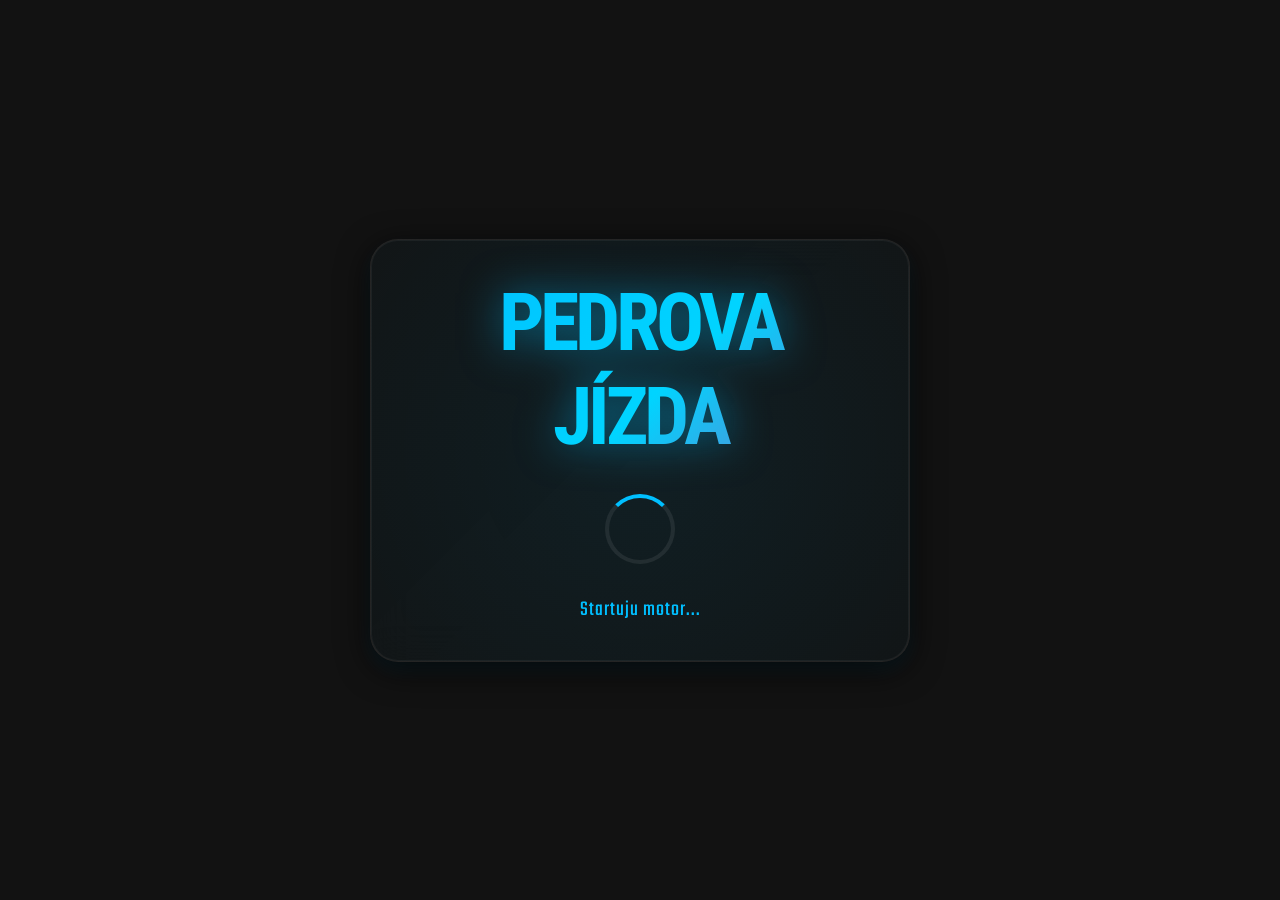
==== commit 87baf64a: "Použít rozdělenou verzi jako hlavní index" ====
--- a/index.html
+++ b/index.html
@@ -1,1470 +1,99 @@
-<!DOCTYPE html>
+<!doctype html>
 <html lang="cs">
 <head>
-    <meta charset="UTF-8">
-    <meta name="viewport" content="width=device-width, initial-scale=1.0, user-scalable=no, maximum-scale=1.0, viewport-fit=cover">
-    <title>Pedrova jízda</title>
-    <meta name="description" content="Procedurální underground runner s vlastním WebGL enginem.">
-    <meta name="theme-color" content="#00AACC">
-    
-    <meta name="apple-mobile-web-app-capable" content="yes">
-    <meta name="apple-mobile-web-app-status-bar-style" content="black-translucent">
-    <meta name="apple-mobile-web-app-title" content="Pedrova jízda">
-    
-    <link rel="manifest" href="manifest.json">
-    <link rel="icon" href="icon.svg" type="image/svg+xml">
-    <link rel="apple-touch-icon" href="icons/icon-192.png">
-    
-    <link rel="preconnect" href="https://fonts.googleapis.com">
-    <link rel="preconnect" href="https://fonts.gstatic.com" crossorigin>
-    <link href="https://fonts.googleapis.com/css2?family=Roboto+Condensed:ital,wght@0,700;1,400&family=Teko:wght@400;600&display=swap" rel="stylesheet">
-    
-    <style>
-        :root {
-            --junkie-cyan: #00BFFF;
-            --junkie-magenta: #FF007F;
-            --junkie-yellow: #FFD700;
-            --dark-concrete: #121212;
-            --glass-secondary: rgba(18, 18, 18, 0.85);
-            --glass-border: rgba(255, 255, 255, 0.08);
-            --glass-highlight: rgba(255, 255, 255, 0.05);
-            --text-cyber: #EAEAEA;
-            --text-glow: #00BFFF;
-            --text-dim: rgba(234, 234, 234, 0.7);
-        }
-
-        * {
-            margin: 0;
-            padding: 0;
-            box-sizing: border-box;
-            -webkit-tap-highlight-color: transparent;
-        }
-
-        html, body {
-            width: 100%;
-            height: 100%;
-            overflow: hidden;
-            position: fixed;
-            background: var(--dark-concrete);
-        }
-
-        body {
-            font-family: 'Teko', sans-serif;
-            color: var(--text-cyber);
-        }
-
-        .screen {
-            position: fixed;
-            top: 0;
-            left: 0;
-            width: 100%;
-            height: 100%;
-            display: flex;
-            flex-direction: column;
-            justify-content: center;
-            align-items: center;
-            padding: 20px;
-            opacity: 0;
-            visibility: hidden;
-            transition: opacity 0.5s cubic-bezier(0.4, 0, 0.2, 1), 
-                        visibility 0.5s,
-                        transform 0.5s cubic-bezier(0.4, 0, 0.2, 1);
-            transform: scale(0.95);
-            z-index: 10;
-        }
-
-        .screen.active {
-            opacity: 1;
-            visibility: visible;
-            z-index: 20;
-            transform: scale(1);
-        }
-
-        .glass-panel {
-            background: linear-gradient(135deg, rgba(18, 18, 18, 0.9) 0%, rgba(18, 18, 18, 0.85) 100%);
-            backdrop-filter: blur(20px) saturate(150%);
-            -webkit-backdrop-filter: blur(20px) saturate(150%);
-            border: 1px solid var(--glass-border);
-            border-radius: 28px;
-            box-shadow: 
-                0 8px 32px rgba(0, 0, 0, 0.8),
-                0 0 0 1px var(--glass-highlight) inset,
-                0 8px 16px rgba(0, 191, 255, 0.1);
-            padding: 40px;
-            max-width: 520px;
-            width: 100%;
-            text-align: center;
-            position: relative;
-            overflow: hidden;
-        }
-
-        .glass-panel::before {
-            content: '';
-            position: absolute;
-            top: -50%;
-            left: -50%;
-            width: 200%;
-            height: 200%;
-            background: radial-gradient(circle, rgba(0, 191, 255, 0.08) 0%, transparent 70%);
-            animation: pulseGlow 8s ease-in-out infinite;
-            pointer-events: none;
-            z-index: -1;
-        }
-
-        @keyframes pulseGlow {
-            0%, 100% { transform: scale(1); opacity: 0.3; }
-            50% { transform: scale(1.1); opacity: 0.6; }
-        }
-
-        .cyber-title {
-            font-family: 'Roboto Condensed', sans-serif;
-            font-size: clamp(3rem, 10vw, 5rem);
-            font-weight: 700;
-            letter-spacing: -4px;
-            text-transform: uppercase;
-            background: linear-gradient(135deg, 
-                var(--junkie-cyan) 0%, 
-                #00D4FF 25%,
-                var(--junkie-magenta) 75%,
-                #FF4DA6 100%);
-            background-size: 200% 200%;
-            -webkit-background-clip: text;
-            background-clip: text;
-            -webkit-text-fill-color: transparent;
-            animation: titleFlow 8s ease-in-out infinite;
-            margin-bottom: 12px;
-            filter: drop-shadow(0 0 20px rgba(0, 191, 255, 0.5));
-        }
-
-        @keyframes titleFlow {
-            0%, 100% { background-position: 0% 50%; }
-            50% { background-position: 100% 50%; }
-        }
-
-        .subtitle {
-            font-size: 1.5rem;
-            color: var(--text-glow);
-            margin-bottom: 40px;
-            font-weight: 400;
-            text-transform: uppercase;
-            letter-spacing: 4px;
-            text-shadow: 0 0 10px var(--junkie-cyan);
-        }
-
-        .cyber-btn {
-            background: linear-gradient(135deg, var(--junkie-cyan) 0%, var(--junkie-magenta) 100%);
-            background-size: 200% 200%;
-            border: none;
-            border-radius: 16px;
-            color: #FFFFFF;
-            font-family: 'Teko', sans-serif;
-            font-size: 1.8rem;
-            font-weight: 600;
-            padding: 16px 40px;
-            transition: all 0.4s cubic-bezier(0.4, 0, 0.2, 1);
-            text-transform: uppercase;
-            letter-spacing: 2px;
-            cursor: pointer;
-            margin: 10px 0;
-            width: 100%;
-            box-shadow: 
-                0 4px 20px rgba(0, 191, 255, 0.3),
-                0 0 0 0 rgba(0, 191, 255, 0.4),
-                inset 0 1px 0 rgba(255, 255, 255, 0.2);
-            text-shadow: 0 2px 8px rgba(0, 0, 0, 0.5);
-            position: relative;
-            overflow: hidden;
-        }
-
-        .cyber-btn::before {
-            content: '';
-            position: absolute;
-            top: 0;
-            left: -100%;
-            width: 100%;
-            height: 100%;
-            background: linear-gradient(90deg, transparent, rgba(255, 255, 255, 0.3), transparent);
-            transition: left 0.5s;
-        }
-
-        .cyber-btn:hover::before {
-            left: 100%;
-        }
-
-        .cyber-btn:disabled {
-            background: #333;
-            cursor: not-allowed;
-            box-shadow: none;
-            transform: none;
-            color: #888;
-        }
-
-        .cyber-btn:hover:not(:disabled) {
-            transform: translateY(-4px) scale(1.02);
-            background-position: 100% 50%;
-            box-shadow: 
-                0 8px 32px rgba(0, 191, 255, 0.6),
-                0 0 0 4px rgba(0, 191, 255, 0.2),
-                inset 0 1px 0 rgba(255, 255, 255, 0.3);
-        }
-
-        .cyber-btn:active:not(:disabled) {
-            transform: translateY(-2px) scale(0.98);
-            transition: all 0.1s;
-        }
-
-        #game-canvas {
-            position: fixed;
-            top: 0;
-            left: 0;
-            width: 100%;
-            height: 100%;
-            z-index: 1;
-        }
-
-        .game-hud {
-            position: fixed;
-            top: 0;
-            left: 0;
-            right: 0;
-            z-index: 100;
-            display: flex;
-            justify-content: space-between;
-            align-items: flex-start;
-            pointer-events: none;
-            padding-top: env(safe-area-inset-top, 20px);
-            padding-left: env(safe-area-inset-left, 20px);
-            padding-right: env(safe-area-inset-right, 20px);
-            transition: opacity 0.3s ease, transform 0.3s ease;
-        }
-
-        .game-hud.faded {
-            opacity: 0.3;
-            transform: scale(0.95);
-        }
-
-        .game-hud > * {
-            pointer-events: all;
-        }
-
-        .hud-panel {
-            background: rgba(10, 10, 10, 0.5);
-            backdrop-filter: blur(10px);
-            border: 1px solid var(--glass-border);
-            border-radius: 16px;
-            padding: 10px 20px;
-            box-shadow: 0 4px 20px rgba(0, 0, 0, 0.5);
-        }
-
-        .cyber-score {
-            font-size: 2.8rem;
-            font-weight: 600;
-            color: var(--junkie-cyan);
-            text-shadow: 0 0 15px var(--junkie-cyan);
-        }
-
-        @keyframes hud-glow {
-            0%, 100% {
-                text-shadow: 0 0 15px var(--junkie-cyan);
-                color: var(--junkie-cyan);
-            }
-            50% {
-                text-shadow: 0 0 30px var(--junkie-yellow), 0 0 10px #fff;
-                color: var(--junkie-yellow);
-            }
-        }
-
-        .cyber-score.glowing {
-            animation: hud-glow 0.4s ease-in-out;
-        }
-
-        #pause-btn {
-            background: none;
-            border: none;
-            color: var(--text-glow);
-            font-size: 2.2rem;
-            padding: 5px;
-            cursor: pointer;
-            transition: all 0.2s ease;
-            text-shadow: 0 0 10px var(--junkie-cyan);
-        }
-
-        #pause-btn:hover {
-            transform: scale(1.15);
-            color: var(--junkie-magenta);
-        }
-
-        .quote-display {
-            position: fixed;
-            top: 90px;
-            left: 50%;
-            transform: translateX(-50%);
-            z-index: 200;
-            opacity: 0;
-            transition: opacity 0.5s ease-in-out;
-            pointer-events: none;
-            padding-top: env(safe-area-inset-top, 0);
-        }
-
-        .quote-display.active {
-            opacity: 0.9;
-        }
-
-        .quote-text {
-            background: rgba(5, 5, 5, 0.8);
-            backdrop-filter: blur(10px);
-            border: 1px solid var(--glass-border);
-            border-radius: 16px;
-            padding: 12px 20px;
-            font-size: 1.2rem;
-            font-weight: 400;
-            font-style: italic;
-            font-family: 'Roboto Condensed', sans-serif;
-            color: var(--text-cyber);
-            text-align: center;
-            max-width: 500px;
-            box-shadow: 0 0 15px rgba(0, 0, 0, 0.5);
-        }
-
-        .skill-indicator {
-            position: fixed;
-            bottom: 0;
-            left: 0;
-            z-index: 100;
-            display: flex;
-            gap: 10px;
-            pointer-events: none;
-            padding-bottom: env(safe-area-inset-bottom, 20px);
-            padding-left: env(safe-area-inset-left, 20px);
-        }
-
-        .skill-btn {
-            background: rgba(10, 10, 10, 0.5);
-            backdrop-filter: blur(10px);
-            border: 1px solid var(--glass-border);
-            border-radius: 12px;
-            padding: 10px 15px;
-            color: var(--text-dim);
-            font-size: 1.2rem;
-            font-weight: 400;
-            opacity: 0.5;
-            transition: all 0.3s;
-            box-shadow: 0 4px 20px rgba(0, 0, 0, 0.5);
-        }
-
-        .skill-btn.unlocked {
-            opacity: 1;
-            color: var(--junkie-cyan);
-            border-color: var(--junkie-cyan);
-        }
-
-        .skill-btn.cooldown {
-            background: rgba(217, 0, 91, 0.2);
-            color: #ff88aa;
-        }
-
-        .combo-display {
-            position: fixed;
-            top: 50%;
-            left: 50%;
-            transform: translate(-50%, -50%) scale(0);
-            z-index: 150;
-            font-size: 4rem;
-            font-weight: 700;
-            color: var(--junkie-yellow);
-            text-shadow: 0 0 30px var(--junkie-yellow);
-            pointer-events: none;
-            transition: all 0.3s cubic-bezier(0.34, 1.56, 0.64, 1);
-        }
-
-        .combo-display.active {
-            transform: translate(-50%, -50%) scale(1);
-        }
-
-        .loading-spinner {
-            width: 70px;
-            height: 70px;
-            margin: 30px auto;
-            border: 4px solid var(--glass-border);
-            border-top: 4px solid var(--junkie-cyan);
-            border-radius: 50%;
-            animation: spin 1.2s linear infinite;
-        }
-
-        @keyframes spin {
-            100% { transform: rotate(360deg); }
-        }
-
-        .loading-text {
-            color: var(--text-glow);
-            font-size: 1.4rem;
-            margin-top: 25px;
-            letter-spacing: 1px;
-        }
-
-        .stats-grid {
-            display: grid;
-            grid-template-columns: 1fr 1fr;
-            gap: 20px;
-            margin: 35px 0;
-        }
-
-        .stat-item {
-            background: rgba(0, 191, 255, 0.05);
-            border-radius: 16px;
-            padding: 18px;
-            border: 1px solid var(--glass-border);
-        }
-
-        .stat-label {
-            font-size: 1.2rem;
-            color: var(--text-dim);
-            margin-bottom: 8px;
-        }
-
-        .stat-value {
-            font-size: 2rem;
-            font-weight: 600;
-            color: var(--junkie-cyan);
-        }
-
-        .final-score {
-            font-size: 5rem;
-            font-weight: 600;
-            color: var(--junkie-magenta);
-            text-shadow: 0 0 25px var(--junkie-magenta);
-            margin: 25px 0;
-        }
-
-        .webgl-fallback {
-            position: fixed;
-            top: 0;
-            left: 0;
-            width: 100%;
-            height: 100%;
-            z-index: 9999;
-            background: var(--dark-concrete);
-            display: none;
-            justify-content: center;
-            align-items: center;
-            padding: 20px;
-        }
-
-        .webgl-fallback.active {
-            display: flex;
-        }
-
-        .webgl-fallback p {
-            margin-top: 15px;
-            line-height: 1.6;
-            color: var(--text-dim);
-        }
-
-        .webgl-fallback ul {
-            text-align: left;
-            margin: 20px auto;
-            max-width: 350px;
-            color: var(--text-dim);
-        }
-    </style>
+  <meta charset="UTF-8">
+  <meta name="viewport" content="width=device-width, initial-scale=1.0, user-scalable=no, maximum-scale=1.0, viewport-fit=cover">
+  <title>Pedrova jízda</title>
+  <meta name="description" content="Procedurální underground runner s WebGL enginem.">
+  <meta name="theme-color" content="#00AACC">
+  <meta name="apple-mobile-web-app-capable" content="yes">
+  <meta name="apple-mobile-web-app-status-bar-style" content="black-translucent">
+  <meta name="apple-mobile-web-app-title" content="Pedrova jízda">
+  <link rel="manifest" href="manifest.json">
+  <link rel="icon" href="icon.svg" type="image/svg+xml">
+  <link rel="apple-touch-icon" href="icons/icon-192.png">
+  <link rel="preconnect" href="https://fonts.googleapis.com">
+  <link rel="preconnect" href="https://fonts.gstatic.com" crossorigin>
+  <link href="https://fonts.googleapis.com/css2?family=Roboto+Condensed:ital,wght@0,700;1,400&family=Teko:wght@400;600&display=swap" rel="stylesheet">
+  <link rel="stylesheet" href="style.css">
 </head>
 <body>
+  <main id="app">
+    <section id="loading-screen" class="screen active">
+      <div class="glass-panel">
+        <h1 class="cyber-title">Pedrova jízda</h1>
+        <div class="loading-spinner" aria-hidden="true"></div>
+        <p class="loading-text" id="loading-text">Startuju motor...</p>
+      </div>
+    </section>
 
-<div id="loading-screen" class="screen active">
-    <div class="glass-panel">
-        <h1 class="cyber-title">PEDROVA JÍZDA</h1>
-        <div class="loading-spinner"></div>
-        <div class="loading-text" id="loading-text">Hledám žílu...</div>
-    </div>
-</div>
+    <section id="main-menu" class="screen">
+      <div class="glass-panel">
+        <h1 class="cyber-title">Pedrova jízda</h1>
+        <p class="subtitle">Neonová honička začíná</p>
+        <button class="cyber-btn" id="play-btn" type="button">▶ Hrát</button>
+        <p class="hint">Ovládání: šipky / WASD / swipe. Nahoru skok, dolů skluz, doleva a doprava změna pruhu.</p>
+      </div>
+    </section>
 
-<div id="main-menu" class="screen">
-    <div class="glass-panel">
-        <h1 class="cyber-title">PEDROVA JÍZDA</h1>
-        <div class="subtitle">Stoky volají</div>
-        <button class="cyber-btn" id="play-btn">💉 DÁT SI</button>
-    </div>
-</div>
+    <section id="game-screen" class="screen">
+      <canvas id="game-canvas"></canvas>
+      <div class="game-hud">
+        <div class="hud-panel">
+          <span class="hud-label">Skóre</span>
+          <div class="cyber-score" id="current-score">0</div>
+        </div>
+        <div class="hud-panel hud-actions">
+          <button id="mute-btn" class="icon-btn" type="button" aria-label="Zvuk">🔊</button>
+          <button id="pause-btn" class="icon-btn" type="button" aria-label="Pauza">Ⅱ</button>
+        </div>
+      </div>
+      <div class="skill-indicator">
+        <div id="skill-doubleJump" class="skill-btn">2× skok</div>
+        <div id="skill-dash" class="skill-btn">Dash</div>
+      </div>
+      <div id="quote-display" class="quote-display">
+        <div id="quote-text" class="quote-text"></div>
+      </div>
+      <div id="combo-display" class="combo-display"></div>
+    </section>
 
-<div id="game-screen" class="screen">
-    <canvas id="game-canvas"></canvas>
-    <div class="game-hud">
-        <div class="hud-panel">
-            <div class="cyber-score" id="current-score">0</div>
-        </div>
-        <div class="hud-panel">
-            <button id="pause-btn">||</button>
-        </div>
-    </div>
-    <div class="skill-indicator">
-        <div id="skill-doubleJump" class="skill-btn">2x SKOK</div>
-        <div id="skill-dash" class="skill-btn">PRŮRAZ</div>
-    </div>
-    <div id="quote-display" class="quote-display">
-        <div id="quote-text" class="quote-text"></div>
-    </div>
-    <div id="combo-display" class="combo-display"></div>
-</div>
-
-<div id="game-over" class="screen">
-    <div class="glass-panel">
-        <h2 style="font-size: 3rem; color: var(--junkie-magenta); text-transform:uppercase; letter-spacing: 2px;">KONEC JÍZDY</h2>
-        <p id="game-over-quote" style="font-family:'Roboto Condensed', sans-serif; font-style: italic; color: var(--text-dim); margin-bottom: 20px; font-size: 1.1rem;"></p>
+    <section id="game-over" class="screen">
+      <div class="glass-panel">
+        <h2 class="screen-title danger">Konec jízdy</h2>
+        <p id="game-over-quote" class="quote-text inline-quote"></p>
         <div class="final-score" id="final-score">0</div>
         <div class="stats-grid">
-            <div class="stat-item">
-                <div class="stat-label">Nejlepší trip</div>
-                <div class="stat-value" id="best-score">0</div>
-            </div>
-            <div class="stat-item">
-                <div class="stat-label">Doba jízdy</div>
-                <div class="stat-value" id="game-time">0s</div>
-            </div>
+          <div class="stat-item">
+            <div class="stat-label">Nejlepší jízda</div>
+            <div class="stat-value" id="best-score">0</div>
+          </div>
+          <div class="stat-item">
+            <div class="stat-label">Čas</div>
+            <div class="stat-value" id="game-time">0s</div>
+          </div>
         </div>
-        <div id="ai-summary-container" style="margin: 20px 0; display: none;">
-            <h3 style="color: var(--junkie-cyan); font-size:1.5rem; letter-spacing: 1px;">ZHODNOCENÍ ABSŤÁKU</h3>
-            <div id="ai-summary-spinner" class="loading-spinner" style="width: 30px; height: 30px; margin: 15px auto;"></div>
-            <p id="ai-summary-text" style="font-family:'Roboto Condensed', sans-serif; font-style: italic; color: var(--text-dim); font-size: 1.1rem;"></p>
+        <div id="ai-summary-container" class="summary-box" hidden>
+          <h3>Hodnocení</h3>
+          <div id="ai-summary-spinner" class="loading-spinner small" aria-hidden="true"></div>
+          <p id="ai-summary-text"></p>
         </div>
-        <div class="menu-buttons" style="display: flex; flex-direction: column; gap: 0;">
-            <button class="cyber-btn" id="restart-btn">🔄 Zkusit to znovu</button>
-            <button class="cyber-btn" id="analyze-run-btn">✍️ Zobrazit hodnocení</button>
-            <button class="cyber-btn" id="menu-btn">🏠 Zpátky na ulici</button>
+        <div class="menu-buttons">
+          <button class="cyber-btn" id="restart-btn" type="button">🔄 Znovu</button>
+          <button class="cyber-btn secondary" id="analyze-run-btn" type="button">✍️ Hodnocení</button>
+          <button class="cyber-btn secondary" id="menu-btn" type="button">🏠 Menu</button>
         </div>
-    </div>
-</div>
+      </div>
+    </section>
 
-<div class="webgl-fallback" id="webgl-fallback">
-    <div class="glass-panel">
-        <h2 style="color:var(--junkie-magenta)">Motor selhal</h2>
-        <p>Tvoje stará plečka (prohlížeč) to nedává. WebGL je pro tenhle trip potřeba.</p>
-        <ul>
-            <li>Zkus to restartovat (aktualizuj prohlížeč).</li>
-            <li>Šáhni do nastavení a zapni "Hardwarovou akceleraci".</li>
-            <li>Možná máš starý matroš (ovladače grafiky).</li>
-        </ul>
-    </div>
-</div>
+    <section class="webgl-fallback" id="webgl-fallback" hidden>
+      <div class="glass-panel">
+        <h2 class="screen-title danger">Motor selhal</h2>
+        <p>Prohlížeč nespustil WebGL. Zkus aktualizovat prohlížeč, zapnout hardwarovou akceleraci nebo otevřít hru v jiném browseru.</p>
+      </div>
+    </section>
+  </main>
 
-<script type="module">
-    const HLASKY_JSON = {
-        "start": [
-            "Třesou se mi ruce, ale musím běžet.",
-            "Ještě jedna dávka a bude líp.",
-            "Tohle je poslední jízda... fakt.",
-            "Když uteču dost rychle, problémy mě nedoběhnou. Teoreticky.",
-            "Dokud běžím, nejsem na dně. Jen těsně nad ním."
-        ],
-        "jump": [
-            "Přeskočit kaluž vlastní beznaděje.",
-            "Skočím pro to, i kdybych měl padnout.",
-            "Letím, i když mám křídla z popela.",
-            "Vyskočím výš než nájem, ale stejně dopadnu dolů.",
-            "Skáču jak srdce po třetím kafi a druhý lajně."
-        ],
-        "frontflip": [
-            "Salto pro pár drobných.",
-            "Tohle včera v deliriu vypadalo líp.",
-            "Ještě se u toho stihnu poškrábat.",
-            "Cirrus v žilách, cirkus v hlavě.",
-            "Když už padat, tak aspoň stylově."
-        ],
-        "slide": [
-            "Sklouznout po dně, můj denní chleba.",
-            "Podlézám další překážku života.",
-            "Dole je špína, ale aspoň je to jistota.",
-            "Všichni skáčou kariérně nahoru, já jen podjíždím zábrany.",
-            "Kdybych se takhle uměl sklonit i před zodpovědností."
-        ],
-        "collision": [
-            "Narazil jsem. Zase.",
-            "Konec? Nebo jen další probuzení do pekla?",
-            "Světlo... to bude sanitka.",
-            "Realita mě dohnala bez blinkru.",
-            "Takhle to dopadá, když nedáš přednost v jízdě svému zdraví."
-        ],
-        "gameover": [
-            "Došlo zboží, došel dech.",
-            "Padnul jsem. Zvedne mě někdo?",
-            "Tentokrát to bylo na tvrdo.",
-            "Game over, stejný jak včera, jen o pár modřin víc.",
-            "Monitor zhasnul, ale hlava jede dál."
-        ],
-        "powerup": [
-            "Jo! To je ono! Cítím to!",
-            "Teď mě nic nezastaví! Nic!",
-            "Konečně! Svět dává smysl!",
-            "V žilách festival, v hlavě blackout.",
-            "Tohle je upgrade, který mi žádný doktor neschválil."
-        ]
-    };
-
-    const ANALYSIS_QUOTES = [
-        "Skóre nic moc, ale aspoň jsi běžel. Většina to vzdá už na startu.",
-        "Celkem slušná jízda. Skoro jsi zapomněl, že jsi na dně. Skoro.",
-        "Motal ses tam jak vítr v igelitce. Příště víc rovně a míň paniky.",
-        "Hele, na to, v jakým jsi stavu, to nebylo špatný. Teď si dej pauzu, než se složíš.",
-        "Viděl jsem krysy s lepším smyslem pro směr. Ale snaha se cení.",
-        "Sbíral jsi to jak o život. Ta závislost tě jednou zabije... nebo ti nahraje rekord."
-    ];
-
-    class FofrPedro3DHardcore {
-        constructor() {
-            this.elements = {};
-            this.gameState = {};
-            this.lastRunStats = {};
-            this.audio = {context: null, sfxEnabled: true};
-            this.skills = {
-                doubleJump: {unlocked: false, cooldown: 0, duration: 2000},
-                dash: {unlocked: false, cooldown: 0, duration: 5000}
-            };
-            this.quoteTimeout = null;
-            this.JUMP_FORCE = 16;
-            this.GRAVITY = -45;
-            this.LANE_WIDTH = 4;
-            this.isSliding = false;
-            this.SLIDE_DURATION = 0.5;
-            this.SLIDE_Y_OFFSET = -0.4;
-            this.boxMaterial = null;
-            this.cylinderMaterial = null;
-            this.powerupMaterial = null;
-            this.init();
-        }
-
-        async init() {
-            this.getDOMElements();
-            try {
-                await this.loadWithProgress();
-            } catch (error) {
-                console.error("Selhání inicializace WebGL/Three.js:", error);
-                this.showWebGLFallback();
-                return;
-            }
-            this.setupEventListeners();
-            this.initAudio();
-            this.loadStats();
-            this.elements['loading-screen'].classList.remove('active');
-            this.elements['main-menu'].classList.add('active');
-        }
-
-        async loadWithProgress() {
-            const loadingText = this.elements['loading-text'];
-            const stages = [
-                'Hledám žílu...',
-                'Načítám jehly...',
-                'Mixuju látky...',
-                'Čistím stříkačky...',
-                'Připravuju trip...'
-            ];
-            
-            let stage = 0;
-            const loadingInterval = setInterval(() => {
-                if (stage < stages.length) {
-                    loadingText.textContent = stages[stage];
-                    stage++;
-                }
-            }, 300);
-            
-            await this.initThreeEngine();
-            clearInterval(loadingInterval);
-            loadingText.textContent = 'Hotovo!';
-        }
-
-        showWebGLFallback() {
-            document.querySelectorAll('.screen').forEach(s => s.classList.remove('active'));
-            this.elements['webgl-fallback'].classList.add('active');
-        }
-
-        getDOMElements() {
-            const ids = [
-                'loading-screen', 'main-menu', 'game-screen', 'game-over',
-                'play-btn', 'restart-btn', 'menu-btn', 'game-canvas',
-                'current-score', 'final-score', 'best-score', 'game-time',
-                'pause-btn', 'skill-doubleJump', 'skill-dash', 'loading-text',
-                'ai-summary-container', 'ai-summary-spinner', 'ai-summary-text',
-                'analyze-run-btn', 'quote-display', 'quote-text',
-                'game-over-quote', 'webgl-fallback', 'combo-display'
-            ];
-            ids.forEach(id => this.elements[id] = document.getElementById(id));
-        }
-
-        async initThreeEngine() {
-            const THREE = await import('https://cdn.skypack.dev/three@0.132.2');
-            const {Reflector} = await import('https://cdn.skypack.dev/three@0.132.2/examples/jsm/objects/Reflector.js');
-            const {EffectComposer} = await import('https://cdn.skypack.dev/three@0.132.2/examples/jsm/postprocessing/EffectComposer.js');
-            const {RenderPass} = await import('https://cdn.skypack.dev/three@0.132.2/examples/jsm/postprocessing/RenderPass.js');
-            const {UnrealBloomPass} = await import('https://cdn.skypack.dev/three@0.132.2/examples/jsm/postprocessing/UnrealBloomPass.js');
-            const {ShaderPass} = await import('https://cdn.skypack.dev/three@0.132.2/examples/jsm/postprocessing/ShaderPass.js');
-
-            this.THREE = THREE;
-            this.playerCollider = new this.THREE.Box3();
-            this.obstacleCollider = new this.THREE.Box3();
-
-            this.scene = new THREE.Scene();
-            this.camera = new THREE.PerspectiveCamera(75, window.innerWidth / window.innerHeight, 0.1, 200);
-            this.camera.position.set(0, 4, 10);
-
-            try {
-                this.renderer = new THREE.WebGLRenderer({
-                    canvas: this.elements['game-canvas'],
-                    antialias: true,
-                    alpha: true,
-                    powerPreference: "high-performance"
-                });
-                if (this.renderer.getContext() === null) throw new Error("Nepodařilo se získat WebGL kontext.");
-            } catch (e) {
-                throw new Error(`Selhání inicializace WebGL Rendereru: ${e.message}`);
-            }
-
-            this.renderer.setSize(window.innerWidth, window.innerHeight);
-            this.renderer.setPixelRatio(Math.min(window.devicePixelRatio, 2));
-            this.renderer.setClearColor(0x000000, 0);
-            this.clock = new THREE.Clock();
-
-            const composer = new EffectComposer(this.renderer);
-            composer.addPass(new RenderPass(this.scene, this.camera));
-
-            const bloomPass = new UnrealBloomPass(
-                new THREE.Vector2(window.innerWidth, window.innerHeight),
-                0.8,
-                0.8,
-                0.2
-            );
-            composer.addPass(bloomPass);
-
-            const customShader = {
-                uniforms: {
-                    "tDiffuse": {value: null},
-                    "vignette": {value: 0.95}
-                },
-                vertexShader: `
-                    varying vec2 vUv;
-                    void main() {
-                        vUv = uv;
-                        gl_Position = projectionMatrix * modelViewMatrix * vec4( position, 1.0 );
-                    }`,
-                fragmentShader: `
-                    uniform sampler2D tDiffuse;
-                    uniform float vignette;
-                    varying vec2 vUv;
-                    void main() {
-                        vec4 color = texture2D( tDiffuse, vUv );
-                        float vig = 1.0 - smoothstep(0.0, vignette, length(vUv - 0.5));
-                        gl_FragColor = color * vig;
-                    }`
-            };
-            const shaderPass = new ShaderPass(customShader);
-            composer.addPass(shaderPass);
-
-            this.composer = composer;
-            this.setupWorld(Reflector);
-        }
-
-        setupWorld(Reflector) {
-            this.scene.fog = new this.THREE.Fog(0x101015, 15, 80);
-            this.scene.add(new this.THREE.AmbientLight(0x404040, 1.5));
-
-            const playerGroup = new this.THREE.Group();
-            const coreGeo = new this.THREE.SphereGeometry(0.2, 16, 8);
-            const coreMat = new this.THREE.MeshPhongMaterial({
-                color: 0xffffff,
-                emissive: 0x00BFFF,
-                emissiveIntensity: 3
-            });
-            const core = new this.THREE.Mesh(coreGeo, coreMat);
-
-            const boardGeo = new this.THREE.BoxGeometry(0.8, 0.05, 2.2);
-            const boardMat = new this.THREE.MeshStandardMaterial({
-                color: 0xcccccc,
-                metalness: 0.95,
-                roughness: 0.4,
-                emissive: 0xaaaaaa,
-                emissiveIntensity: 0.1
-            });
-            const board = new this.THREE.Mesh(boardGeo, boardMat);
-            board.position.y = -0.1;
-            playerGroup.add(core);
-            playerGroup.add(board);
-            this.player = playerGroup;
-            this.scene.add(this.player);
-
-            const sharedTunnelTex = this.createTunnelTexture();
-            sharedTunnelTex.wrapS = sharedTunnelTex.wrapT = this.THREE.RepeatWrapping;
-
-            const tubePath = new this.THREE.LineCurve3(
-                new this.THREE.Vector3(0, 0, 0),
-                new this.THREE.Vector3(0, 0, -200)
-            );
-            const tubeGeo = new this.THREE.TubeGeometry(tubePath, 12, 8, 8, false);
-            const tubeMat = new this.THREE.MeshStandardMaterial({
-                map: sharedTunnelTex,
-                side: this.THREE.BackSide,
-                roughness: 0.8,
-                metalness: 0.2
-            });
-            this.tunnel = new this.THREE.Mesh(tubeGeo, tubeMat);
-            this.scene.add(this.tunnel);
-
-            this.boxMaterial = new this.THREE.MeshStandardMaterial({
-                color: 0x808080,
-                roughness: 0.9,
-                map: sharedTunnelTex,
-                emissive: 0xFFD700,
-                emissiveIntensity: 0.3
-            });
-
-            this.cylinderMaterial = new this.THREE.MeshStandardMaterial({
-                color: 0x8B4513,
-                metalness: 0.8,
-                roughness: 0.6,
-                emissive: 0xFF0000,
-                emissiveIntensity: 0.5
-            });
-
-            this.powerupMaterial = new this.THREE.MeshPhongMaterial({
-                color: 0xffffff,
-                emissive: 0x39FF14,
-                emissiveIntensity: 2
-            });
-
-            const floorGeo = new this.THREE.PlaneGeometry(30, 200);
-            this.floor = new Reflector(floorGeo, {
-                clipBias: 0.003,
-                textureWidth: window.innerWidth * window.devicePixelRatio,
-                textureHeight: window.innerHeight * window.devicePixelRatio,
-                color: 0x222222
-            });
-            this.floor.rotation.x = -Math.PI / 2;
-            this.floor.position.y = -1;
-            this.scene.add(this.floor);
-
-            this.keyLight = new this.THREE.SpotLight(0xffffff, 2.0, 100, Math.PI / 4, 0.8);
-            this.scene.add(this.keyLight);
-            this.scene.add(this.keyLight.target);
-
-            this.tunnelLights = [];
-            for (let i = 0; i < 5; i++) {
-                const color = Math.random() > 0.5 ? 0xff007F : 0x00BFFF;
-                const light = new this.THREE.PointLight(color, 1, 30);
-                light.position.set(Math.random() * 20 - 10, Math.random() * 10, -50 - (i * 40));
-                this.scene.add(light);
-                this.tunnelLights.push(light);
-            }
-
-            this.gameObjects = [];
-        }
-
-        createTunnelTexture() {
-            const canvas = document.createElement('canvas');
-            canvas.width = 1024;
-            canvas.height = 4096;
-            const ctx = canvas.getContext('2d');
-            ctx.fillStyle = '#3a3a3a';
-            ctx.fillRect(0, 0, 1024, 4096);
-
-            for (let i = 0; i < 40000; i++) {
-                const x = Math.random() * 1024;
-                const y = Math.random() * 4096;
-                const c = Math.floor(Math.random() * 25) + 45;
-                ctx.fillStyle = `rgb(${c},${c},${c})`;
-                ctx.fillRect(x, y, 3, 3);
-            }
-
-            ctx.strokeStyle = '#282828';
-            ctx.lineWidth = 30;
-            for (let y = 0; y < 4096; y += 512) {
-                ctx.beginPath();
-                ctx.moveTo(0, y + (Math.random() - 0.5) * 20);
-                ctx.lineTo(1024, y + (Math.random() - 0.5) * 20);
-                ctx.stroke();
-            }
-
-            ctx.fillStyle = 'rgba(10, 50, 10, 0.25)';
-            for (let i = 0; i < 15; i++) {
-                ctx.fillRect(Math.random() * 1024, Math.random() * 4096, 200, 400);
-            }
-
-            ctx.fillStyle = '#aaa';
-            ctx.font = '60px Teko';
-            ctx.globalAlpha = 0.05;
-            ctx.fillText("PEDRO ŽIJE", Math.random() * 600, Math.random() * 4096);
-            ctx.fillText("KDE JE DALŠÍ?", Math.random() * 600, Math.random() * 4096);
-            ctx.globalAlpha = 1.0;
-
-            return new this.THREE.CanvasTexture(canvas);
-        }
-
-        initAudio() {
-            try {
-                this.audio.context = new (window.AudioContext || window.webkitAudioContext)();
-            } catch (e) {
-                this.audio.sfxEnabled = false;
-            }
-        }
-
-        loadStats() {
-            this.elements['best-score'].textContent = localStorage.getItem('fp3d_bestScore') || 0;
-        }
-
-        setupEventListeners() {
-            this.elements['play-btn'].addEventListener('click', () => this.startGame());
-            this.elements['restart-btn'].addEventListener('click', () => this.startGame());
-            this.elements['menu-btn'].addEventListener('click', () => this.showScreen('main-menu'));
-            this.elements['pause-btn'].addEventListener('click', () => this.togglePause());
-            this.elements['analyze-run-btn'].addEventListener('click', () => this.analyzeRun());
-
-            window.addEventListener('resize', () => this.onWindowResize());
-
-            document.addEventListener('keydown', (e) => this.handleInput('keydown', e));
-
-            const c = this.elements['game-canvas'];
-            c.addEventListener('touchstart', (e) => this.handleInput('touchstart', e), {passive: false});
-            c.addEventListener('touchend', (e) => this.handleInput('touchend', e), {passive: false});
-        }
-
-        startGame() {
-            if (this.audio.context && this.audio.context.state === 'suspended') {
-                this.audio.context.resume();
-            }
-
-            this.gameState = {
-                isPlaying: true,
-                isPaused: false,
-                score: 0,
-                startTime: Date.now(),
-                speed: 20,
-                baseSpeed: 20,
-                maxSpeed: 60,
-                lane: 1,
-                playerY: -0.6,
-                playerVelocityY: 0,
-                jumpCount: 0,
-                isDashing: false,
-                combo: 0,
-                comboTimer: 0,
-                runStats: {jumps: 0, dashes: 0, obstaclesDodged: 0, powerups: 0}
-            };
-
-            this.skills.doubleJump.unlocked = true;
-            this.skills.dash.unlocked = true;
-            this.skills.doubleJump.cooldown = 0;
-            this.skills.dash.cooldown = 0;
-            this.isSliding = false;
-
-            this.updateSkillUI();
-
-            this.gameObjects.forEach(o => {
-                this.scene.remove(o.mesh);
-                o.mesh.geometry.dispose();
-            });
-            this.gameObjects = [];
-
-            this.lastSpawnZ = 0;
-            this.player.position.set(0, this.gameState.playerY, 0);
-            this.camera.position.set(0, 4, 10);
-
-            this.elements['ai-summary-container'].style.display = 'none';
-            this.elements['analyze-run-btn'].style.display = 'block';
-            this.elements['analyze-run-btn'].disabled = false;
-
-            this.showScreen('game-screen');
-            this.showQuote('start');
-
-            if (this.animationFrame) cancelAnimationFrame(this.animationFrame);
-            this.gameLoop();
-        }
-
-        showScreen(id) {
-            document.querySelectorAll('.screen').forEach(s => s.classList.remove('active'));
-            this.elements[id].classList.add('active');
-        }
-
-        gameLoop() {
-            if (!this.gameState.isPlaying) return;
-            this.animationFrame = requestAnimationFrame(() => this.gameLoop());
-            if (this.gameState.isPaused) return;
-
-            const delta = this.clock.getDelta();
-            this.update(delta);
-            this.composer.render();
-        }
-
-        update(delta) {
-            const s = this.gameState;
-
-            s.speed = Math.min(s.maxSpeed, s.baseSpeed + (Date.now() - s.startTime) / 2500);
-            s.score += Math.floor(s.speed * delta * 10);
-            this.elements['current-score'].textContent = s.score;
-
-            // Dynamic HUD fade
-            const hud = document.querySelector('.game-hud');
-            if (s.speed > 40 && s.playerVelocityY === 0) {
-                hud.classList.add('faded');
-            } else {
-                hud.classList.remove('faded');
-            }
-
-            // Combo timer
-            if (s.comboTimer > 0) {
-                s.comboTimer -= delta;
-                if (s.comboTimer <= 0) {
-                    s.combo = 0;
-                }
-            }
-
-            if (s.playerY > -0.6 || s.playerVelocityY !== 0) {
-                s.playerVelocityY += this.GRAVITY * delta;
-                s.playerY += s.playerVelocityY * delta;
-                if (s.playerY <= -0.6 && !this.isSliding) {
-                    s.playerY = -0.6;
-                    s.playerVelocityY = 0;
-                    s.jumpCount = 0;
-                }
-            }
-
-            this.player.position.y = s.playerY;
-
-            const targetX = (s.lane - 1) * this.LANE_WIDTH;
-            this.player.position.x += (targetX - this.player.position.x) * 0.15;
-            this.player.rotation.y = (this.player.position.x - targetX) * -0.1;
-
-            const moveZ = s.speed * delta * (s.isDashing ? 3 : 1);
-            this.player.position.z -= moveZ;
-            this.tunnel.material.map.offset.y -= moveZ * 0.005;
-
-            this.lastSpawnZ += moveZ;
-            if (this.lastSpawnZ > (600 / s.speed)) {
-                this.spawnObject();
-                this.lastSpawnZ = 0;
-            }
-
-            Object.values(this.skills).forEach(sk => {
-                if (sk.cooldown > 0) {
-                    sk.cooldown -= delta * 1000;
-                    if (sk.cooldown <= 0) this.updateSkillUI();
-                }
-            });
-
-            this.checkCollisions();
-            this.cleanupObjects();
-            this.updateParticles(delta);
-
-            this.camera.position.x += (this.player.position.x * 0.5 - this.camera.position.x) * 0.1;
-            this.camera.position.y += (this.player.position.y + 3 - this.camera.position.y) * 0.1;
-            this.camera.position.z = this.player.position.z + 10;
-
-            this.keyLight.position.set(
-                this.player.position.x,
-                this.player.position.y + 5,
-                this.player.position.z + 5
-            );
-            this.keyLight.target.position.set(
-                this.player.position.x,
-                this.player.position.y,
-                this.player.position.z - 50
-            );
-            this.keyLight.target.updateMatrixWorld();
-
-            this.tunnelLights.forEach(light => {
-                light.intensity = (Math.sin(Date.now() * 0.002 + light.position.z) * 0.5 + 0.5) * 1.5;
-                if (light.position.z > this.camera.position.z) {
-                    light.position.z = this.player.position.z - 180;
-                }
-            });
-        }
-
-        spawnObject() {
-            (Math.random() > 0.25) ? this.spawnObstacle() : this.spawnPowerup();
-        }
-
-        spawnObstacle() {
-            const type = Math.random();
-            let mesh, geo;
-            const zPos = this.player.position.z - 150;
-
-            if (type < 0.45) {
-                const lane = Math.floor(Math.random() * 3);
-                geo = new this.THREE.BoxGeometry(this.LANE_WIDTH - 1, 8, 2);
-                mesh = new this.THREE.Mesh(geo, this.boxMaterial);
-                mesh.position.set((lane - 1) * this.LANE_WIDTH, 3, zPos);
-                mesh.userData.obstacleKind = 'normal';
-            } else if (type < 0.75) {
-                geo = new this.THREE.CylinderGeometry(0.5, 0.5, this.LANE_WIDTH * 3.2, 16);
-                mesh = new this.THREE.Mesh(geo, this.cylinderMaterial);
-                mesh.rotation.z = Math.PI / 2;
-                mesh.position.set(0, 0, zPos);
-                mesh.userData.obstacleKind = 'blocker';
-            } else {
-                const lane = Math.floor(Math.random() * 3);
-                geo = new this.THREE.BoxGeometry(this.LANE_WIDTH - 1, 1.2, 2.5);
-                mesh = new this.THREE.Mesh(geo, this.boxMaterial);
-                mesh.position.set((lane - 1) * this.LANE_WIDTH, 0.2, zPos);
-                mesh.userData.obstacleKind = 'low';
-            }
-
-            this.scene.add(mesh);
-            this.gameObjects.push({mesh, type: 'obstacle'});
-        }
-
-        spawnPowerup() {
-            const lane = Math.floor(Math.random() * 3);
-            const zPos = this.player.position.z - 150;
-            const geo = new this.THREE.CylinderGeometry(0.1, 0.1, 0.8, 8);
-            const mesh = new this.THREE.Mesh(geo, this.powerupMaterial);
-            mesh.rotation.x = Math.PI / 2;
-            mesh.position.set((lane - 1) * this.LANE_WIDTH, -0.4, zPos);
-            this.scene.add(mesh);
-            this.gameObjects.push({mesh, type: 'powerup'});
-        }
-
-        checkCollisions() {
-            this.playerCollider.setFromObject(this.player);
-
-            for (let i = this.gameObjects.length - 1; i >= 0; i--) {
-                const obj = this.gameObjects[i];
-                if (obj.type === 'particle') continue;
-                if (Math.abs(obj.mesh.position.z - this.player.position.z) > 3) continue;
-
-                this.obstacleCollider.setFromObject(obj.mesh);
-
-                if (this.playerCollider.intersectsBox(this.obstacleCollider)) {
-                    if (obj.type === 'obstacle') {
-                        const kind = obj.mesh.userData.obstacleKind || 'normal';
-
-                        if (kind === 'low' && this.isSliding) {
-                            this.gameState.combo++;
-                            this.gameState.comboTimer = 3;
-                            this.gameState.runStats.obstaclesDodged++;
-                            this.showCombo();
-                            this.scene.remove(obj.mesh);
-                            obj.mesh.geometry.dispose();
-                            this.gameObjects.splice(i, 1);
-                            continue;
-                        }
-
-                        this.gameOver();
-                        return;
-                    } else if (obj.type === 'powerup') {
-                        this.collectPowerup(i);
-                    }
-                }
-            }
-        }
-
-        collectPowerup(index) {
-            this.vibrate(50);
-            const obj = this.gameObjects[index];
-            const pos = obj.mesh.position;
-
-            this.spawnParticles(pos.x, pos.y, pos.z);
-
-            this.scene.remove(obj.mesh);
-            obj.mesh.geometry.dispose();
-            this.gameObjects.splice(index, 1);
-
-            this.playSound('powerup');
-            this.showQuote('powerup');
-
-            this.gameState.score += 500;
-            this.gameState.runStats.powerups++;
-            this.gameState.baseSpeed += 1;
-
-            const scoreEl = this.elements['current-score'];
-            scoreEl.classList.add('glowing');
-            setTimeout(() => scoreEl.classList.remove('glowing'), 500);
-
-            setTimeout(() => this.gameState.baseSpeed -= 1, 5000);
-        }
-
-        spawnParticles(x, y, z) {
-            for (let i = 0; i < 12; i++) {
-                const geo = new this.THREE.SphereGeometry(0.1, 4, 4);
-                const mat = new this.THREE.MeshBasicMaterial({
-                    color: Math.random() > 0.5 ? 0x00BFFF : 0x39FF14,
-                    transparent: true,
-                    opacity: 1
-                });
-                const particle = new this.THREE.Mesh(geo, mat);
-
-                particle.position.set(x, y, z);
-                particle.velocity = new this.THREE.Vector3(
-                    (Math.random() - 0.5) * 3,
-                    Math.random() * 4,
-                    (Math.random() - 0.5) * 3
-                );
-                particle.life = 1.0;
-
-                this.scene.add(particle);
-                this.gameObjects.push({mesh: particle, type: 'particle'});
-            }
-        }
-
-        updateParticles(delta) {
-            for (let i = this.gameObjects.length - 1; i >= 0; i--) {
-                const obj = this.gameObjects[i];
-                if (obj.type === 'particle') {
-                    obj.mesh.position.add(obj.mesh.velocity.clone().multiplyScalar(delta));
-                    obj.mesh.velocity.y -= 10 * delta;
-                    obj.life -= delta;
-                    obj.mesh.material.opacity = obj.life;
-
-                    if (obj.life <= 0) {
-                        this.scene.remove(obj.mesh);
-                        obj.mesh.geometry.dispose();
-                        obj.mesh.material.dispose();
-                        this.gameObjects.splice(i, 1);
-                    }
-                }
-            }
-        }
-
-        showCombo() {
-            if (this.gameState.combo < 2) return;
-            const comboEl = this.elements['combo-display'];
-            comboEl.textContent = `×${this.gameState.combo} COMBO!`;
-            comboEl.classList.add('active');
-            setTimeout(() => comboEl.classList.remove('active'), 800);
-        }
-
-        cleanupObjects() {
-            for (let i = this.gameObjects.length - 1; i >= 0; i--) {
-                const obj = this.gameObjects[i];
-                if (obj.type === 'particle') continue;
-                if (obj.mesh.position.z > this.camera.position.z + 10) {
-                    this.scene.remove(obj.mesh);
-                    obj.mesh.geometry.dispose();
-                    if (obj.type === 'obstacle') this.gameState.runStats.obstaclesDodged++;
-                    this.gameObjects.splice(i, 1);
-                }
-            }
-        }
-
-        gameOver() {
-            if (!this.gameState.isPlaying) return;
-
-            this.vibrate([100, 50, 100]);
-            this.gameState.isPlaying = false;
-            this.playSound('collision');
-            this.showQuote('collision');
-
-            this.lastRunStats = {
-                score: this.gameState.score,
-                time: ((Date.now() - this.gameState.startTime) / 1000).toFixed(1),
-                ...this.gameState.runStats
-            };
-
-            this.elements['final-score'].textContent = this.lastRunStats.score;
-            this.elements['game-time'].textContent = this.lastRunStats.time + 's';
-
-            const best = localStorage.getItem('fp3d_bestScore') || 0;
-            if (this.lastRunStats.score > best) {
-                localStorage.setItem('fp3d_bestScore', this.lastRunStats.score);
-                this.elements['best-score'].textContent = this.lastRunStats.score;
-            } else {
-                this.elements['best-score'].textContent = best;
-            }
-
-            this.elements['game-over-quote'].textContent = this.getRandomQuote('gameover');
-            this.showScreen('game-over');
-        }
-
-        handleInput(type, event) {
-            if (!this.gameState.isPlaying || this.gameState.isPaused) return;
-
-            if (type === 'touchstart') {
-                event.preventDefault();
-                this.touchStart = {
-                    x: event.touches[0].clientX,
-                    y: event.touches[0].clientY
-                };
-            } else if (type === 'touchend') {
-                event.preventDefault();
-                if (!this.touchStart) return;
-                const dx = event.changedTouches[0].clientX - this.touchStart.x;
-                const dy = event.changedTouches[0].clientY - this.touchStart.y;
-
-                if (Math.abs(dx) > Math.abs(dy) && Math.abs(dx) > 30) {
-                    this.gameState.lane = Math.max(0, Math.min(2, this.gameState.lane + (dx > 0 ? 1 : -1)));
-                } else if (Math.abs(dy) > 30) {
-                    if (dy < 0) this.doJump();
-                    else this.doDash();
-                }
-                this.touchStart = null;
-            }
-
-            if (type === 'keydown') {
-                switch (event.code) {
-                    case 'ArrowLeft':
-                    case 'KeyA':
-                        this.gameState.lane = Math.max(0, this.gameState.lane - 1);
-                        break;
-                    case 'ArrowRight':
-                    case 'KeyD':
-                        this.gameState.lane = Math.min(2, this.gameState.lane + 1);
-                        break;
-                    case 'ArrowUp':
-                    case 'KeyW':
-                    case 'Space':
-                        event.preventDefault();
-                        this.doJump();
-                        break;
-                    case 'ArrowDown':
-                    case 'KeyS':
-                        event.preventDefault();
-                        this.doDash();
-                        break;
-                }
-            }
-        }
-
-        doJump() {
-            if (this.gameState.jumpCount < 1 && this.gameState.playerY <= -0.6 && !this.isSliding) {
-                this.gameState.playerVelocityY = this.JUMP_FORCE;
-                this.gameState.jumpCount = 1;
-                this.gameState.runStats.jumps++;
-                this.playSound('jump');
-                this.showQuote('jump');
-            } else if (this.gameState.jumpCount < 2 && this.skills.doubleJump.unlocked && this.skills.doubleJump.cooldown <= 0 && !this.isSliding) {
-                this.gameState.playerVelocityY = this.JUMP_FORCE * 0.9;
-                this.gameState.jumpCount = 2;
-                this.skills.doubleJump.cooldown = this.skills.doubleJump.duration;
-                this.updateSkillUI();
-                this.gameState.runStats.jumps++;
-                this.playSound('jump');
-                this.showQuote('frontflip');
-            }
-        }
-
-        doDash() {
-            if (!this.gameState.isDashing && this.skills.dash.unlocked && this.skills.dash.cooldown <= 0) {
-                this.vibrate(75);
-                this.gameState.isDashing = true;
-                this.isSliding = true;
-                this.skills.dash.cooldown = this.skills.dash.duration;
-                this.updateSkillUI();
-                this.gameState.runStats.dashes++;
-                this.playSound('dash');
-                this.showQuote('slide');
-
-                const originalY = this.gameState.playerY;
-                this.gameState.playerY = originalY + this.SLIDE_Y_OFFSET;
-
-                setTimeout(() => {
-                    this.isSliding = false;
-                    this.gameState.isDashing = false;
-                    this.gameState.playerY = originalY;
-                }, this.SLIDE_DURATION * 1000);
-            }
-        }
-
-        updateSkillUI() {
-            for (const [s, d] of Object.entries(this.skills)) {
-                const e = this.elements[`skill-${s}`];
-                if (!e) continue;
-                e.classList.toggle('unlocked', d.unlocked);
-                e.classList.toggle('cooldown', d.cooldown > 0);
-            }
-        }
-
-        togglePause() {
-            if (!this.gameState.isPlaying) return;
-            this.gameState.isPaused = !this.gameState.isPaused;
-            this.elements['pause-btn'].innerHTML = this.gameState.isPaused ? '▶' : '||';
-        }
-
-        onWindowResize() {
-            if (!this.camera || !this.renderer) return;
-            this.camera.aspect = window.innerWidth / window.innerHeight;
-            this.camera.updateProjectionMatrix();
-            this.renderer.setSize(window.innerWidth, window.innerHeight);
-            this.composer.setSize(window.innerWidth, window.innerHeight);
-        }
-
-        playSound(type) {
-            if (!this.audio.sfxEnabled || !this.audio.context) return;
-            const t = this.audio.context.currentTime;
-            const o = this.audio.context.createOscillator();
-            const g = this.audio.context.createGain();
-            o.connect(g);
-            g.connect(this.audio.context.destination);
-            g.gain.setValueAtTime(0.2, t);
-
-            switch (type) {
-                case 'jump':
-                    o.frequency.setValueAtTime(300, t);
-                    o.frequency.exponentialRampToValueAtTime(600, t + 0.1);
-                    break;
-                case 'dash':
-                    o.type = 'sawtooth';
-                    o.frequency.setValueAtTime(600, t);
-                    o.frequency.exponentialRampToValueAtTime(100, t + 0.2);
-                    break;
-                case 'collision':
-                    o.type = 'square';
-                    o.frequency.setValueAtTime(150, t);
-                    o.frequency.exponentialRampToValueAtTime(40, t + 0.4);
-                    break;
-                case 'powerup':
-                    o.frequency.setValueAtTime(600, t);
-                    o.frequency.exponentialRampToValueAtTime(1200, t + 0.05);
-                    o.frequency.exponentialRampToValueAtTime(800, t + 0.2);
-                    break;
-            }
-
-            g.gain.exponentialRampToValueAtTime(0.001, t + 0.3);
-            o.start(t);
-            o.stop(t + 0.4);
-        }
-
-        getRandomQuote(c) {
-            const q = HLASKY_JSON[c];
-            return q ? q[Math.floor(Math.random() * q.length)] : '';
-        }
-
-        showQuote(c) {
-            const t = this.getRandomQuote(c);
-            if (!t) return;
-            const qd = this.elements['quote-display'];
-            const qt = this.elements['quote-text'];
-            qt.textContent = t;
-            qd.classList.add('active');
-            if (this.quoteTimeout) clearTimeout(this.quoteTimeout);
-            this.quoteTimeout = setTimeout(() => {
-                qd.classList.remove('active');
-            }, 3500);
-        }
-
-        analyzeRun() {
-            const btn = this.elements['analyze-run-btn'];
-            btn.disabled = true;
-            btn.style.display = 'none';
-            this.elements['ai-summary-container'].style.display = 'block';
-            this.elements['ai-summary-spinner'].style.display = 'block';
-            this.elements['ai-summary-text'].textContent = '';
-
-            setTimeout(() => {
-                const quote = ANALYSIS_QUOTES[Math.floor(Math.random() * ANALYSIS_QUOTES.length)];
-                this.elements['ai-summary-text'].textContent = quote;
-                this.elements['ai-summary-spinner'].style.display = 'none';
-            }, 1000);
-        }
-
-        vibrate(pattern) {
-            if ('vibrate' in navigator) {
-                navigator.vibrate(pattern);
-            }
-        }
-    }
-
-    window.onload = () => {
-        if ('serviceWorker' in navigator) {
-            navigator.serviceWorker.register('service-worker.js')
-                .then(reg => console.log('Service Worker zaregistrován.', reg))
-                .catch(err => console.error('Chyba registrace Service Workeru:', err));
-        }
-
-        new FofrPedro3DHardcore();
-    };
-</script>
+  <script type="module" src="app.js"></script>
 </body>
 </html>
--- a/style.css
+++ b/style.css
@@ -0,0 +1,426 @@
+:root {
+  --junkie-cyan: #00bfff;
+  --junkie-magenta: #ff007f;
+  --junkie-yellow: #ffd700;
+  --dark-concrete: #121212;
+  --glass-border: rgba(255, 255, 255, 0.08);
+  --glass-highlight: rgba(255, 255, 255, 0.05);
+  --text-cyber: #eaeaea;
+  --text-glow: #00bfff;
+  --text-dim: rgba(234, 234, 234, 0.7);
+}
+
+* {
+  box-sizing: border-box;
+  margin: 0;
+  padding: 0;
+  -webkit-tap-highlight-color: transparent;
+}
+
+html,
+body {
+  width: 100%;
+  height: 100%;
+  overflow: hidden;
+  position: fixed;
+  background: var(--dark-concrete);
+}
+
+body {
+  font-family: 'Teko', sans-serif;
+  color: var(--text-cyber);
+  touch-action: none;
+  user-select: none;
+}
+
+.screen {
+  position: fixed;
+  inset: 0;
+  display: flex;
+  flex-direction: column;
+  justify-content: center;
+  align-items: center;
+  padding: 20px;
+  opacity: 0;
+  visibility: hidden;
+  transform: scale(0.95);
+  transition: opacity 0.45s ease, visibility 0.45s ease, transform 0.45s ease;
+  z-index: 10;
+}
+
+.screen.active {
+  opacity: 1;
+  visibility: visible;
+  transform: scale(1);
+  z-index: 20;
+}
+
+.glass-panel {
+  background: linear-gradient(135deg, rgba(18, 18, 18, 0.92), rgba(18, 18, 18, 0.84));
+  backdrop-filter: blur(20px) saturate(150%);
+  -webkit-backdrop-filter: blur(20px) saturate(150%);
+  border: 1px solid var(--glass-border);
+  border-radius: 28px;
+  box-shadow:
+    0 8px 32px rgba(0, 0, 0, 0.8),
+    0 0 0 1px var(--glass-highlight) inset,
+    0 8px 16px rgba(0, 191, 255, 0.1);
+  max-width: 540px;
+  width: 100%;
+  padding: 36px;
+  text-align: center;
+  overflow: hidden;
+  position: relative;
+}
+
+.glass-panel::before {
+  content: '';
+  position: absolute;
+  inset: -50%;
+  background: radial-gradient(circle, rgba(0, 191, 255, 0.08), transparent 70%);
+  animation: pulse-glow 8s ease-in-out infinite;
+  pointer-events: none;
+  z-index: -1;
+}
+
+@keyframes pulse-glow {
+  0%, 100% { transform: scale(1); opacity: 0.35; }
+  50% { transform: scale(1.1); opacity: 0.65; }
+}
+
+.cyber-title {
+  font-family: 'Roboto Condensed', sans-serif;
+  font-size: clamp(3rem, 10vw, 5rem);
+  font-weight: 700;
+  letter-spacing: -4px;
+  text-transform: uppercase;
+  background: linear-gradient(135deg, var(--junkie-cyan), #00d4ff 28%, var(--junkie-magenta) 75%, #ff4da6);
+  background-size: 200% 200%;
+  -webkit-background-clip: text;
+  background-clip: text;
+  -webkit-text-fill-color: transparent;
+  animation: title-flow 8s ease-in-out infinite;
+  filter: drop-shadow(0 0 20px rgba(0, 191, 255, 0.5));
+}
+
+@keyframes title-flow {
+  0%, 100% { background-position: 0% 50%; }
+  50% { background-position: 100% 50%; }
+}
+
+.subtitle {
+  margin: 6px 0 28px;
+  color: var(--text-glow);
+  font-size: 1.5rem;
+  letter-spacing: 4px;
+  text-transform: uppercase;
+  text-shadow: 0 0 10px var(--junkie-cyan);
+}
+
+.hint {
+  margin-top: 14px;
+  color: var(--text-dim);
+  font-family: 'Roboto Condensed', sans-serif;
+  font-size: 0.95rem;
+  line-height: 1.5;
+}
+
+.cyber-btn,
+.icon-btn {
+  border: 0;
+  color: #fff;
+  cursor: pointer;
+  font-family: 'Teko', sans-serif;
+  font-weight: 600;
+  text-transform: uppercase;
+  transition: transform 0.18s ease, box-shadow 0.18s ease, opacity 0.18s ease;
+}
+
+.cyber-btn {
+  width: 100%;
+  margin: 10px 0;
+  padding: 16px 40px;
+  border-radius: 16px;
+  background: linear-gradient(135deg, var(--junkie-cyan), var(--junkie-magenta));
+  background-size: 200% 200%;
+  font-size: 1.8rem;
+  letter-spacing: 2px;
+  box-shadow: 0 4px 20px rgba(0, 191, 255, 0.3), inset 0 1px 0 rgba(255, 255, 255, 0.22);
+  text-shadow: 0 2px 8px rgba(0, 0, 0, 0.5);
+}
+
+.cyber-btn.secondary {
+  background: rgba(255, 255, 255, 0.08);
+  border: 1px solid var(--glass-border);
+}
+
+.cyber-btn:hover,
+.icon-btn:hover {
+  transform: translateY(-2px) scale(1.02);
+}
+
+.cyber-btn:active,
+.icon-btn:active {
+  transform: scale(0.96);
+}
+
+#game-canvas {
+  position: fixed;
+  inset: 0;
+  width: 100%;
+  height: 100%;
+  z-index: 1;
+}
+
+.game-hud {
+  position: fixed;
+  inset: 0 0 auto 0;
+  z-index: 100;
+  display: flex;
+  justify-content: space-between;
+  align-items: flex-start;
+  padding-top: max(env(safe-area-inset-top), 18px);
+  padding-left: max(env(safe-area-inset-left), 18px);
+  padding-right: max(env(safe-area-inset-right), 18px);
+  pointer-events: none;
+}
+
+.game-hud > * {
+  pointer-events: all;
+}
+
+.hud-panel {
+  background: rgba(10, 10, 10, 0.52);
+  border: 1px solid var(--glass-border);
+  border-radius: 16px;
+  padding: 10px 16px;
+  backdrop-filter: blur(10px);
+  box-shadow: 0 4px 20px rgba(0, 0, 0, 0.45);
+}
+
+.hud-actions {
+  display: flex;
+  gap: 8px;
+}
+
+.hud-label {
+  display: block;
+  color: var(--text-dim);
+  font-size: 0.95rem;
+  letter-spacing: 1px;
+  text-transform: uppercase;
+}
+
+.cyber-score {
+  color: var(--junkie-cyan);
+  font-size: 2.6rem;
+  font-weight: 600;
+  line-height: 0.9;
+  text-shadow: 0 0 15px var(--junkie-cyan);
+}
+
+.icon-btn {
+  width: 42px;
+  height: 42px;
+  border-radius: 12px;
+  background: rgba(0, 191, 255, 0.12);
+  color: var(--text-glow);
+  font-size: 1.35rem;
+  text-shadow: 0 0 10px var(--junkie-cyan);
+}
+
+.skill-indicator {
+  position: fixed;
+  left: max(env(safe-area-inset-left), 18px);
+  bottom: max(env(safe-area-inset-bottom), 18px);
+  z-index: 100;
+  display: flex;
+  gap: 10px;
+  pointer-events: none;
+}
+
+.skill-btn {
+  background: rgba(10, 10, 10, 0.55);
+  border: 1px solid var(--glass-border);
+  border-radius: 12px;
+  padding: 10px 14px;
+  color: var(--text-dim);
+  font-size: 1.15rem;
+  opacity: 0.62;
+  transition: all 0.25s ease;
+}
+
+.skill-btn.unlocked {
+  opacity: 1;
+  color: var(--junkie-cyan);
+  border-color: rgba(0, 191, 255, 0.6);
+}
+
+.skill-btn.cooldown {
+  color: #ff88aa;
+  background: rgba(217, 0, 91, 0.18);
+}
+
+.quote-display {
+  position: fixed;
+  top: calc(max(env(safe-area-inset-top), 18px) + 78px);
+  left: 50%;
+  transform: translateX(-50%);
+  z-index: 120;
+  opacity: 0;
+  pointer-events: none;
+  transition: opacity 0.35s ease;
+  width: min(90vw, 520px);
+}
+
+.quote-display.active {
+  opacity: 0.95;
+}
+
+.quote-text {
+  background: rgba(5, 5, 5, 0.78);
+  border: 1px solid var(--glass-border);
+  border-radius: 16px;
+  padding: 12px 18px;
+  color: var(--text-cyber);
+  font-family: 'Roboto Condensed', sans-serif;
+  font-style: italic;
+  font-size: 1rem;
+  line-height: 1.45;
+  box-shadow: 0 0 15px rgba(0, 0, 0, 0.45);
+}
+
+.inline-quote {
+  margin: 16px 0;
+  background: rgba(255, 255, 255, 0.05);
+}
+
+.combo-display {
+  position: fixed;
+  left: 50%;
+  top: 50%;
+  transform: translate(-50%, -50%) scale(0);
+  z-index: 150;
+  color: var(--junkie-yellow);
+  font-size: clamp(2.8rem, 12vw, 5rem);
+  font-weight: 700;
+  text-shadow: 0 0 30px var(--junkie-yellow);
+  pointer-events: none;
+  transition: transform 0.28s cubic-bezier(0.34, 1.56, 0.64, 1);
+}
+
+.combo-display.active {
+  transform: translate(-50%, -50%) scale(1);
+}
+
+.loading-spinner {
+  width: 70px;
+  height: 70px;
+  margin: 30px auto;
+  border: 4px solid var(--glass-border);
+  border-top-color: var(--junkie-cyan);
+  border-radius: 50%;
+  animation: spin 1.1s linear infinite;
+}
+
+.loading-spinner.small {
+  width: 30px;
+  height: 30px;
+  margin: 12px auto;
+}
+
+@keyframes spin {
+  to { transform: rotate(360deg); }
+}
+
+.loading-text {
+  color: var(--text-glow);
+  font-size: 1.35rem;
+  letter-spacing: 1px;
+}
+
+.screen-title {
+  font-size: 3rem;
+  letter-spacing: 2px;
+  text-transform: uppercase;
+}
+
+.danger {
+  color: var(--junkie-magenta);
+  text-shadow: 0 0 20px rgba(255, 0, 127, 0.6);
+}
+
+.final-score {
+  margin: 22px 0;
+  color: var(--junkie-magenta);
+  font-size: 5rem;
+  font-weight: 600;
+  line-height: 1;
+  text-shadow: 0 0 25px var(--junkie-magenta);
+}
+
+.stats-grid {
+  display: grid;
+  grid-template-columns: 1fr 1fr;
+  gap: 16px;
+  margin: 28px 0;
+}
+
+.stat-item {
+  background: rgba(0, 191, 255, 0.05);
+  border: 1px solid var(--glass-border);
+  border-radius: 16px;
+  padding: 16px;
+}
+
+.stat-label {
+  color: var(--text-dim);
+  font-size: 1.05rem;
+}
+
+.stat-value {
+  color: var(--junkie-cyan);
+  font-size: 1.8rem;
+  font-weight: 600;
+}
+
+.summary-box {
+  margin: 20px 0;
+  color: var(--text-dim);
+  font-family: 'Roboto Condensed', sans-serif;
+}
+
+.menu-buttons {
+  display: flex;
+  flex-direction: column;
+}
+
+.webgl-fallback {
+  position: fixed;
+  inset: 0;
+  z-index: 9999;
+  display: flex;
+  justify-content: center;
+  align-items: center;
+  padding: 20px;
+  background: var(--dark-concrete);
+}
+
+[hidden] {
+  display: none !important;
+}
+
+@media (max-width: 420px) {
+  .glass-panel {
+    padding: 28px 22px;
+    border-radius: 22px;
+  }
+
+  .cyber-title {
+    letter-spacing: -2px;
+  }
+
+  .stats-grid {
+    gap: 10px;
+  }
+}
